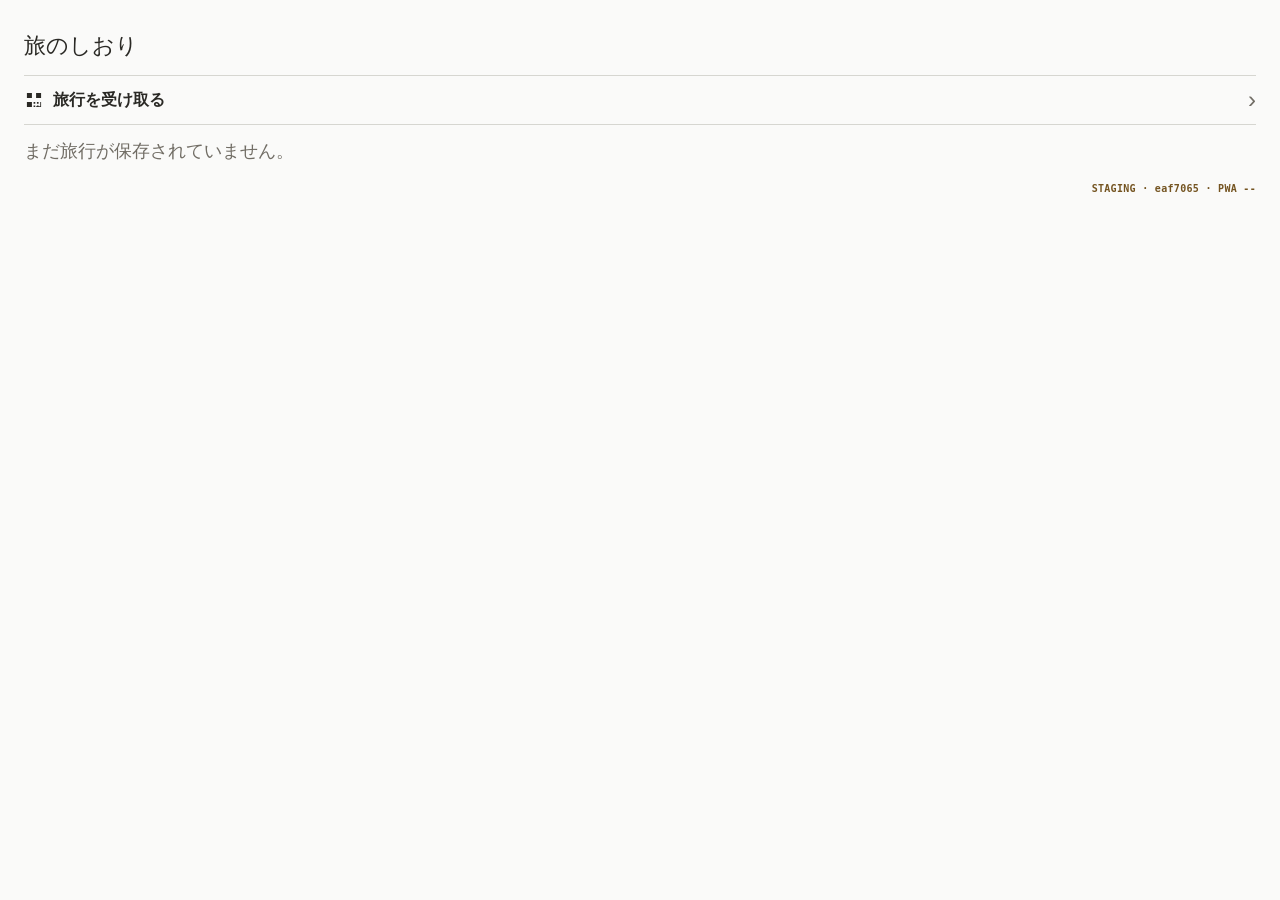
==== index.html @ d2dd32aa "Deploy TOURISTS V1.1 Dock to STAGING" ====
<!DOCTYPE html>
<html lang="ja">
<head>
  <meta charset="UTF-8">
  <meta name="viewport" content="width=device-width, initial-scale=1">
  <meta name="theme-color" content="#2a2925">
  <meta name="apple-mobile-web-app-capable" content="yes">
  <meta name="apple-mobile-web-app-status-bar-style" content="default">
  <meta name="apple-mobile-web-app-title" content="TOURISTS STAGING">
  <link rel="manifest" href="./manifest.webmanifest?pwa=staging-eaf7065">
  <link rel="icon" href="./assets/icon-192.png?pwa=staging-eaf7065" type="image/png">
  <link rel="apple-touch-icon" href="./assets/icon-192.png?pwa=staging-eaf7065">
  <title>TOURISTS STAGING</title>
  <link rel="stylesheet" href="./mobile.css?pwa=staging-eaf7065">
  <script src="./mobile-snapshot-store.js?pwa=staging-eaf7065" defer></script>
  <script src="./mobile-share-request-ticket-store.js?pwa=staging-eaf7065" defer></script>
  <script src="./mobile-share-qr-code.js?pwa=staging-eaf7065" defer></script>
  <script src="./mobile-incoming-snapshot.js?pwa=staging-eaf7065" defer></script>
  <script src="./assets/jsqr-1.4.0.js?pwa=staging-eaf7065" defer></script>
  <script src="./tourists-public-config.js?pwa=staging-eaf7065" defer></script>
  <script src="./mobile-dock-v11.js?pwa=staging-eaf7065" defer></script>
  <script src="./mobile.js?pwa=staging-eaf7065" defer></script>
</head>
<body>
  <main class="mobile-home-card">
    <section id="mobile-cover" class="mobile-cover" aria-labelledby="mobile-cover-title" hidden>
      <button type="button" id="mobile-cover-saved-trips-show" class="mobile-cover-brand" aria-label="保存した旅行一覧を開く">旅のしおり</button>
      <div class="mobile-cover-content">
        <h1 id="mobile-cover-title"></h1>
        <p id="mobile-cover-destination" class="mobile-cover-destination" hidden></p>
        <p id="mobile-cover-dates" class="mobile-cover-dates"></p>
        <p id="mobile-cover-saved-at" class="mobile-cover-saved-at" hidden></p>
      </div>
      <nav id="mobile-cover-dock" class="mobile-cover-dock" aria-label="旅行のアプリ・書類"></nav>
      <div id="mobile-dock-dialog" class="mobile-dock-dialog" hidden>
        <section class="mobile-dock-panel" role="dialog" aria-modal="true" aria-labelledby="mobile-dock-dialog-title">
          <h2 id="mobile-dock-dialog-title"></h2>
          <div id="mobile-dock-dialog-content"></div>
          <button type="button" id="mobile-dock-dialog-close" class="mobile-dock-close">閉じる</button>
        </section>
      </div>
      <div class="mobile-cover-footer" aria-hidden="true">
        <img class="mobile-cover-ornament" src="./assets/mobile-clover.svg?pwa=staging-eaf7065" alt="">
        <p class="mobile-cover-swipe"><span>↑</span> 上へスワイプして旅をはじめる</p>
      </div>
    </section>
    <section id="mobile-trip-content">
      <p class="mobile-home-eyebrow">旅のしおり</p>
      <h1 id="mobile-home-trip-title">旅のしおり</h1>
      <p id="mobile-home-trip-dates" class="mobile-home-dates" hidden></p>
      <p id="mobile-home-message" role="status" aria-live="polite">保存した旅のしおりを読み込んでいます…</p>
      <section id="mobile-itinerary" class="mobile-itinerary" aria-label="旅程" hidden>
        <header class="mobile-itinerary-header">
          <nav class="mobile-itinerary-tabs" aria-label="しおりの画面">
            <button type="button" id="mobile-itinerary-tab-info" class="mobile-itinerary-tab" aria-controls="mobile-itinerary-days">詳細</button>
            <button type="button" id="mobile-itinerary-tab-itinerary" class="mobile-itinerary-tab mobile-itinerary-tab-current" aria-controls="mobile-itinerary-days" aria-current="page">旅程</button>
            <button type="button" id="mobile-itinerary-tab-memo" class="mobile-itinerary-tab" aria-controls="mobile-itinerary-days">メモ</button>
          </nav>
          <nav id="mobile-itinerary-date-nav" class="mobile-itinerary-date-nav" aria-label="日付ナビゲーション"></nav>
        </header>
        <div id="mobile-itinerary-days" class="mobile-itinerary-days"></div>
      </section>
    </section>
    <section id="mobile-saved-trip-list" class="mobile-saved-trip-list" aria-labelledby="mobile-saved-trip-list-heading" hidden>
      <div class="mobile-saved-trip-list-heading">
        <h2 id="mobile-saved-trip-list-heading">旅のしおり</h2>
      </div>
      <div class="mobile-saved-trip-receive">
        <button type="button" id="mobile-saved-trip-receive-show">
          <svg class="mobile-saved-trip-receive-icon" viewBox="0 0 24 24" aria-hidden="true" focusable="false"><path d="M3.5 3.5h6v6h-6zm11 0h6v6h-6zm-11 11h6v6h-6zm8 0h2v2h-2zm4 0h2v2h-2zm-4 4h2v2h-2zm4 0h2v2h-2zm4-4h1v6h-6v-1h5z"/></svg>
          <span class="mobile-saved-trip-receive-label">旅行を受け取る</span>
          <span class="mobile-saved-trip-receive-arrow" aria-hidden="true">›</span>
        </button>
        <section id="mobile-saved-trip-qr-scanner" class="mobile-saved-trip-qr-scanner" aria-labelledby="mobile-saved-trip-qr-scanner-heading" hidden>
          <div class="mobile-saved-trip-qr-scanner-content">
            <h2 id="mobile-saved-trip-qr-scanner-heading">QRコードを読み取る</h2>
            <video id="mobile-saved-trip-qr-scanner-video" autoplay muted playsinline></video>
            <canvas id="mobile-saved-trip-qr-scanner-canvas" hidden></canvas>
            <p id="mobile-saved-trip-qr-scanner-status" role="status" aria-live="polite"></p>
            <button type="button" id="mobile-saved-trip-qr-scanner-close">閉じる</button>
          </div>
        </section>
      </div>
      <p id="mobile-saved-trip-list-status" role="status" aria-live="polite"></p>
      <div id="mobile-saved-trip-list-items"></div>
      <section id="mobile-saved-trip-share" class="mobile-saved-trip-share" aria-labelledby="mobile-saved-trip-share-heading" hidden>
        <div class="mobile-saved-trip-share-content" role="dialog" aria-modal="true">
          <h2 id="mobile-saved-trip-share-heading">旅行を共有</h2>
          <p id="mobile-saved-trip-share-trip" class="mobile-saved-trip-share-trip"></p>
          <p id="mobile-saved-trip-share-status" role="status" aria-live="polite"></p>
          <div id="mobile-saved-trip-share-confirm" class="mobile-saved-trip-share-step">
            <p>この旅行を作成した人のメールアドレスに、確認コードを送信します。</p>
            <button type="button" id="mobile-saved-trip-share-send">確認コードを送信</button>
          </div>
          <div id="mobile-saved-trip-share-verify" class="mobile-saved-trip-share-step" hidden>
            <label for="mobile-saved-trip-share-otp">6桁の確認コード</label>
            <input id="mobile-saved-trip-share-otp" type="text" inputmode="numeric" autocomplete="one-time-code" pattern="[0-9]{6}" maxlength="6">
            <button type="button" id="mobile-saved-trip-share-verify-button">確認してQRを表示</button>
          </div>
          <div id="mobile-saved-trip-share-qr" class="mobile-saved-trip-share-qr" hidden>
            <p>このQRコードは10分間有効です。受け取る端末で読み取ってください。</p>
            <div id="mobile-saved-trip-share-qr-code"></div>
          </div>
          <button type="button" id="mobile-saved-trip-share-close" class="mobile-saved-trip-share-close">閉じる</button>
        </div>
      </section>
      <p id="mobile-staging-build" class="mobile-staging-build" data-staging-build-id="eaf7065" data-staging-pwa-version="v129" aria-label="STAGING build ID">STAGING · eaf7065 · PWA --</p>
    </section>
    <section id="mobile-pwa-diagnostics" class="mobile-pwa-diagnostics" aria-labelledby="mobile-pwa-diagnostics-heading" hidden>
      <button type="button" id="mobile-pwa-diagnostics-show">PWA診断を表示</button>
      <pre id="mobile-pwa-diagnostics-result" hidden aria-live="polite"></pre>
    </section>
  </main>
</body>
</html>
---- mobile.css ----
:root {
  --mobile-paper: #f6f6f4;
  --mobile-paper-deep: #eeeeeb;
  --mobile-body: #fafaf9;
  --mobile-ink: #2a2925;
  --mobile-muted: #716d65;
  --mobile-rule: #d6d6d1;
  --mobile-green: #587d5a;
  --mobile-saturday: #536d86;
  --mobile-sunday: #9a5d5a;
  --mobile-font-serif: "Hiragino Mincho ProN", "Yu Mincho", YuMincho, serif;
  --mobile-font-sans: -apple-system, BlinkMacSystemFont, "Hiragino Sans", "Yu Gothic", YuGothic, sans-serif;
  color: var(--mobile-ink);
  background: var(--mobile-paper);
  font-family: var(--mobile-font-sans);
  line-height: 1.6;
}

* { box-sizing: border-box; }
body { display: grid; min-height: 100vh; margin: 0; padding: 24px 16px; place-items: center; }
.mobile-home-card { width: min(100%, 32rem); padding: 28px 24px; border: 1px solid var(--mobile-rule); border-radius: 0; background: var(--mobile-paper); box-shadow: none; }
body.mobile-cover-active { display: block; height: 100svh; overflow: hidden; padding: 0; overscroll-behavior-y: none; background: var(--mobile-paper); }
body.mobile-itinerary-active { display: block; min-height: 100svh; overflow-y: auto; padding: 0; background: var(--mobile-body); }
body.mobile-itinerary-active.mobile-memo-viewport-fit { overflow-y: hidden; }
body.mobile-itinerary-active .mobile-home-card { width: 100%; max-width: none; min-height: 100svh; margin: 0; padding: 0; border: 0; border-radius: 0; background: transparent; box-shadow: none; }
body.mobile-itinerary-active .mobile-trip-content { min-height: 100svh; padding: 0; background: var(--mobile-body); }
body.mobile-itinerary-active .mobile-home-eyebrow,
body.mobile-itinerary-active #mobile-home-trip-title,
body.mobile-itinerary-active #mobile-home-trip-dates,
body.mobile-itinerary-active #mobile-home-message { display: none; }
body.mobile-cover-active .mobile-home-card { position: relative; width: 100%; min-height: 100svh; padding: 0; border: 0; border-radius: 0; background: transparent; box-shadow: none; }
body.mobile-cover-active .mobile-trip-content { min-height: 100svh; padding: 28px 24px; background: var(--mobile-paper); }
/* A dragged cover reveals the already-rendered itinerary, not the home shell. */
body.mobile-cover-active.mobile-cover-transition-active { background: var(--mobile-body); }
body.mobile-cover-active.mobile-cover-transition-active .mobile-trip-content { padding: 0; background: var(--mobile-body); }
body.mobile-cover-active.mobile-cover-transition-active .mobile-home-eyebrow,
body.mobile-cover-active.mobile-cover-transition-active #mobile-home-trip-title,
body.mobile-cover-active.mobile-cover-transition-active #mobile-home-trip-dates,
body.mobile-cover-active.mobile-cover-transition-active #mobile-home-message { display: none; }
/* Keep the normal first-view body offset while hiding tabs and date navigation during the cover drag. */
body.mobile-cover-active.mobile-cover-transition-active .mobile-itinerary-header { visibility: hidden; }
body.mobile-cover-active.mobile-cover-transition-active .mobile-cover { position: fixed; inset: 0; height: 100svh; }

.mobile-cover { position: relative; display: grid; min-height: 100svh; grid-template-rows: auto 1fr auto; isolation: isolate; overflow: hidden; padding: 34px 28px 28px; color: var(--mobile-ink); -webkit-user-select: none; user-select: none; -webkit-user-drag: none; background: var(--mobile-paper) url('./assets/mobile-cover.png?pwa=staging-eaf7065') center center / cover no-repeat; }
.mobile-cover[hidden] { display: none !important; }
.mobile-cover img { -webkit-user-drag: none; }
body.mobile-cover-active .mobile-cover { position: absolute; z-index: 1; inset: 0; touch-action: pan-x; will-change: transform; }
.mobile-cover::before { position: absolute; z-index: -1; inset: 0; content: ''; background: rgba(246, 246, 244, .88); }
.mobile-cover-brand { justify-self: center; min-height: 40px; margin: -12px 0; border: 0; padding: 12px 8px; color: var(--mobile-muted); background: transparent; font-family: var(--mobile-font-sans); font-size: 11px; font-weight: 600; letter-spacing: .18em; }
.mobile-cover-brand:focus-visible { outline: 3px solid #9ba99b; outline-offset: 2px; }
.mobile-cover-content { align-self: center; width: 100%; max-width: 22rem; margin: 0 auto; padding: 5vh 0 10vh; text-align: center; }
.mobile-cover h1 { margin: 0; color: var(--mobile-ink); font-family: var(--mobile-font-serif); font-size: clamp(34px, 10vw, 46px); font-weight: 500; line-height: 1.32; overflow-wrap: anywhere; text-shadow: none; }
.mobile-cover-destination { margin: .8rem 0 0; color: var(--mobile-muted); font-family: var(--mobile-font-sans); font-size: 12px; font-weight: 600; letter-spacing: .22em; }
.mobile-cover-dates { margin: 1.7rem 0 0; color: var(--mobile-ink); font-family: var(--mobile-font-sans); font-size: 14px; font-variant-numeric: tabular-nums; white-space: nowrap; }
.mobile-cover-saved-at { margin: .55rem 0 0; color: var(--mobile-muted); font-family: var(--mobile-font-sans); font-size: 11px; font-variant-numeric: tabular-nums; }
.mobile-cover-footer { display: grid; justify-items: center; gap: .45rem; align-self: end; }
.mobile-cover-ornament { width: 15px; height: 17px; opacity: .86; }
.mobile-cover-swipe { margin: 0; color: var(--mobile-muted); font-family: var(--mobile-font-sans); font-size: 12px; letter-spacing: .05em; }
.mobile-cover-swipe span { display: inline-block; margin-right: .15rem; color: var(--mobile-green); font-size: 15px; line-height: 1; }

.mobile-home-eyebrow { margin: 0; color: var(--mobile-green); font-size: 14px; font-weight: 700; letter-spacing: .08em; }
h1 { margin: .35rem 0 0; color: var(--mobile-ink); font-size: clamp(24px, 7vw, 32px); line-height: 1.35; overflow-wrap: anywhere; }
.mobile-home-dates { margin: .35rem 0 0; color: var(--mobile-muted); font-size: 15px; }
#mobile-home-message { margin: 1rem 0 0; color: var(--mobile-muted); }
.mobile-saved-trip-list-heading h2 { margin: 0; font-family: var(--mobile-font-serif); font-size: var(--mobile-font-saved-heading); font-weight: 500; }
#mobile-saved-trip-list-status { margin: .75rem 0 0; color: var(--mobile-muted); font-size: var(--mobile-font-base); }
#mobile-saved-trip-list-items { margin-top: .75rem; }
.mobile-saved-trip-list-row { display: grid; grid-template-columns: minmax(0, 1fr) auto; grid-template-areas: 'title title' 'date actions'; column-gap: .5rem; row-gap: 0; align-items: start; border-top: 1px solid var(--mobile-rule); padding: .4rem 0 .3rem; }
.mobile-saved-trip-list-row:last-child { border-bottom: 1px solid var(--mobile-rule); }
.mobile-saved-trip-list-item { position: relative; grid-area: title; min-width: 0; border: 0; padding: 0; color: var(--mobile-ink); background: transparent; font: inherit; font-size: var(--mobile-font-base); text-align: left; }
.mobile-saved-trip-list-item[aria-current="page"] { color: var(--mobile-green); }
.mobile-saved-trip-list-item::after, .mobile-saved-trip-list-date-button::after { position: absolute; inset: -.2rem 0; content: ''; }
.mobile-saved-trip-list-item:focus-visible, .mobile-saved-trip-list-date-button:focus-visible, .mobile-saved-trip-delete:focus-visible { outline: 3px solid #9ba99b; outline-offset: 2px; }
.mobile-saved-trip-list-title { display: -webkit-box; overflow: hidden; max-height: 2.7em; font-weight: 700; line-height: 1.35; overflow-wrap: anywhere; -webkit-box-orient: vertical; -webkit-line-clamp: 2; }
.mobile-saved-trip-list-date-button { position: relative; grid-area: date; display: flex; min-width: 0; min-height: 36px; max-width: 100%; align-items: center; justify-self: start; border: 0; padding: 0; overflow: hidden; color: var(--mobile-muted); background: transparent; font: inherit; font-size: var(--mobile-font-prose); line-height: 1.35; text-align: left; }
.mobile-saved-trip-list-date { display: block; overflow: hidden; text-overflow: ellipsis; white-space: nowrap; }
.mobile-saved-trip-list-actions { grid-area: actions; display: flex; min-height: 36px; align-items: center; justify-self: end; gap: .15rem; }
.mobile-saved-trip-delete { display: flex; width: 36px; min-height: 36px; align-items: center; justify-content: center; border: 0; padding: 0; color: var(--mobile-muted); background: transparent; font: inherit; font-size: 20px; line-height: 1; }
.mobile-saved-trip-delete:hover { color: var(--mobile-ink); }
.mobile-saved-trip-share-button { display: flex; min-height: 36px; align-items: center; border: 0; padding: 0 .35rem; color: var(--mobile-muted); background: transparent; font: inherit; font-size: var(--mobile-font-prose); line-height: 1.35; }
.mobile-saved-trip-share-button:hover { color: var(--mobile-ink); }
.mobile-saved-trip-share-button:focus-visible, .mobile-saved-trip-share-close:focus-visible, #mobile-saved-trip-share-send:focus-visible, #mobile-saved-trip-share-verify-button:focus-visible { outline: 3px solid #9ba99b; outline-offset: 2px; }
.mobile-saved-trip-share { position: fixed; z-index: 6; inset: 0; display: grid; place-items: center; padding: 24px; background: rgba(42, 41, 37, .28); }
.mobile-saved-trip-share[hidden] { display: none; }
.mobile-saved-trip-share-content { width: min(100%, 28rem); max-height: 90svh; overflow-y: auto; padding: 20px; background: var(--mobile-body); }
.mobile-saved-trip-share-content h2 { margin: 0; font-family: var(--mobile-font-sans); font-size: var(--mobile-font-saved-heading); font-weight: 500; }
.mobile-saved-trip-share-trip { margin: .75rem 0 0; font-weight: 700; }
#mobile-saved-trip-share-status { min-height: 1.5em; margin: .75rem 0 0; color: var(--mobile-muted); font-size: var(--mobile-font-prose); }
.mobile-saved-trip-share-step { margin-top: 1rem; }
.mobile-saved-trip-share-step p { margin: 0 0 .75rem; }
.mobile-saved-trip-share-step button { min-height: 40px; border: 0; padding: .5rem .75rem; color: var(--mobile-body); background: var(--mobile-green); font: inherit; font-weight: 600; }
#mobile-saved-trip-share-otp { display: block; width: 100%; box-sizing: border-box; margin: .5rem 0 .75rem; border: 1px solid var(--mobile-rule); padding: .65rem; color: var(--mobile-ink); background: var(--mobile-body); font: inherit; font-size: 20px; letter-spacing: .2em; text-align: center; }
.mobile-saved-trip-share-qr { margin-top: 1rem; }
.mobile-saved-trip-share-qr p { margin: 0 0 .75rem; }
#mobile-saved-trip-share-qr-code { display: grid; place-items: center; width: min(100%, 280px); margin: 0 auto; }
#mobile-saved-trip-share-qr-code svg { display: block; width: 100%; height: auto; }
.mobile-saved-trip-share-close { min-height: 40px; margin-top: 1rem; border: 0; padding: .35rem 0; color: var(--mobile-ink); background: transparent; font: inherit; font-size: var(--mobile-font-prose); font-weight: 600; }
.mobile-saved-trip-receive { margin-top: .75rem; border-top: 1px solid var(--mobile-rule); border-bottom: 1px solid var(--mobile-rule); }
.mobile-saved-trip-receive > button { display: flex; width: 100%; min-width: 0; min-height: 48px; align-items: center; gap: .55rem; border: 0; padding: .45rem 0; color: var(--mobile-ink); background: transparent; font: inherit; font-size: var(--mobile-font-prose); font-weight: 600; text-align: left; }
.mobile-saved-trip-receive-icon { width: 20px; height: 20px; flex: 0 0 auto; fill: currentColor; }
.mobile-saved-trip-receive-label { min-width: 0; flex: 1 1 auto; }
.mobile-saved-trip-receive-arrow { color: var(--mobile-muted); font-size: 24px; font-weight: 400; line-height: 1; }
.mobile-saved-trip-receive > button:focus-visible, .mobile-saved-trip-qr-scanner-close:focus-visible { outline: 3px solid #9ba99b; outline-offset: 2px; }
.mobile-saved-trip-qr-scanner { position: fixed; z-index: 5; inset: 0; display: grid; place-items: center; padding: 24px; background: rgba(42, 41, 37, .28); }
.mobile-saved-trip-qr-scanner[hidden] { display: none; }
.mobile-saved-trip-qr-scanner-content { width: min(100%, 28rem); padding: 20px; background: var(--mobile-body); }
.mobile-saved-trip-qr-scanner-content h2 { margin: 0; font-family: var(--mobile-font-sans); font-size: var(--mobile-font-saved-heading); font-weight: 500; }
#mobile-saved-trip-qr-scanner-video { display: block; width: 100%; max-height: 60svh; margin-top: 1rem; background: #111; object-fit: cover; }
#mobile-saved-trip-qr-scanner-status { min-height: 1.5em; margin: .75rem 0 0; color: var(--mobile-muted); font-size: var(--mobile-font-prose); white-space: pre-wrap; overflow-wrap: anywhere; }
.mobile-saved-trip-qr-scanner-close { min-height: 40px; margin-top: .75rem; border: 0; padding: .35rem 0; color: var(--mobile-ink); background: transparent; font: inherit; font-size: var(--mobile-font-prose); font-weight: 600; }
body.mobile-saved-trip-list-active { display: block; height: 100svh; overflow: hidden; padding: 0; background: var(--mobile-body); }
body.mobile-saved-trip-list-active .mobile-home-card { width: 100%; max-width: none; min-height: 100svh; margin: 0; padding: 0; border: 0; background: transparent; }
body.mobile-saved-trip-list-active .mobile-saved-trip-list { position: fixed; z-index: 1; inset: 0; display: block; overflow-y: auto; padding: 28px 24px; background: var(--mobile-body); opacity: 1; transition: opacity 600ms ease; }
body.mobile-saved-trip-list-active .mobile-cover { position: fixed; z-index: 2; inset: 0; opacity: 1; transition: opacity 600ms ease; }
body.mobile-saved-trip-list-active .mobile-cover.mobile-cover-crossfade-out { opacity: 0; pointer-events: none; }
body.mobile-saved-trip-list-active .mobile-cover.mobile-cover-crossfade-in { opacity: 0; pointer-events: none; }
body.mobile-saved-trip-list-active .mobile-cover.mobile-cover-crossfade-in.mobile-cover-crossfade-visible { opacity: 1; }
body.mobile-saved-trip-list-active .mobile-saved-trip-list.mobile-saved-trip-list-crossfade-in { opacity: 0; }
body.mobile-saved-trip-list-active .mobile-saved-trip-list.mobile-saved-trip-list-crossfade-in.mobile-saved-trip-list-crossfade-visible { opacity: 1; }
body.mobile-saved-trip-list-active .mobile-saved-trip-list.mobile-saved-trip-list-crossfade-out { opacity: 0; pointer-events: none; }

#mobile-trip-content, .mobile-saved-trip-list {
  --mobile-font-base: 18px;
  --mobile-font-tab: 16px;
  --mobile-font-date: 15px;
  --mobile-font-date-selected: 17px;
  --mobile-font-primary: 17px;
  --mobile-font-secondary: 15px;
  --mobile-font-prose: 16px;
  --mobile-font-heading: 21px;
  --mobile-font-candidate-heading: 20px;
  --mobile-font-detail-heading: 23px;
  --mobile-font-saved-heading: 22px;
}
#mobile-trip-content[data-mobile-font-size="small"], .mobile-saved-trip-list[data-mobile-font-size="small"] {
  --mobile-font-base: 16px;
  --mobile-font-tab: 14px;
  --mobile-font-date: 13px;
  --mobile-font-date-selected: 15px;
  --mobile-font-primary: 15px;
  --mobile-font-secondary: 13px;
  --mobile-font-prose: 14px;
  --mobile-font-heading: 19px;
  --mobile-font-candidate-heading: 18px;
  --mobile-font-detail-heading: 21px;
  --mobile-font-saved-heading: 20px;
}
#mobile-trip-content[data-mobile-font-size="large"], .mobile-saved-trip-list[data-mobile-font-size="large"] {
  --mobile-font-base: 20px;
  --mobile-font-tab: 18px;
  --mobile-font-date: 17px;
  --mobile-font-date-selected: 19px;
  --mobile-font-primary: 19px;
  --mobile-font-secondary: 17px;
  --mobile-font-prose: 18px;
  --mobile-font-heading: 24px;
  --mobile-font-candidate-heading: 23px;
  --mobile-font-detail-heading: 26px;
  --mobile-font-saved-heading: 25px;
}

/* Empty and short days need a real hit-test surface through the current Safari viewport. */
body.mobile-itinerary-active .mobile-itinerary:not([aria-label="旅行メモ"]) { min-height: 100vh; min-height: 100dvh; }
.mobile-itinerary { margin: 0; padding: 0; border: 0; }
.mobile-tab-swipe-overlay, .mobile-day-swipe-overlay { position: fixed; z-index: 4; inset: 0; overflow: hidden; pointer-events: none; background: var(--mobile-body); }
.mobile-tab-swipe-pane, .mobile-day-swipe-pane { position: absolute; inset: 0; overflow-y: auto; overscroll-behavior: contain; background: var(--mobile-body); will-change: transform; }
.mobile-itinerary-header { position: sticky; z-index: 2; top: 0; padding: 12px 16px 12px; border-bottom: 0; background: var(--mobile-paper); }
.mobile-itinerary-tabs { display: grid; grid-template-columns: repeat(3, minmax(0, 1fr)); align-items: center; color: var(--mobile-muted); font-size: var(--mobile-font-tab); letter-spacing: .02em; text-align: center; }
.mobile-itinerary-tab { position: relative; min-height: 32px; border: 0; padding: .25rem 0; color: inherit; background: transparent; font: inherit; text-align: center; }
.mobile-itinerary-tab:not(:last-child)::after { position: absolute; right: 0; color: var(--mobile-rule); content: '｜'; }
.mobile-itinerary-tab-current { color: var(--mobile-ink); font-weight: 700; }
.mobile-itinerary-tab-current::before { position: absolute; right: 27%; bottom: 1px; left: 27%; height: 1px; content: ''; background: currentColor; }
.mobile-itinerary-date-nav { display: grid; grid-template-columns: 1.9rem repeat(3, minmax(5rem, 1fr)) 1.9rem; align-items: center; gap: .05rem; margin: 4px -4px -8px; overflow-x: auto; padding: 0 4px 4px; scrollbar-width: none; }
.mobile-itinerary-date-nav::-webkit-scrollbar { display: none; }
.mobile-itinerary-window-slot, .mobile-itinerary-date-slot { display: flex; min-width: 0; min-height: 38px; align-items: center; justify-content: center; }
.mobile-itinerary-date-button { width: 100%; min-width: 0; min-height: 38px; border: 0; border-bottom: 1px solid transparent; padding: .35rem .1rem; overflow: hidden; color: var(--mobile-muted); background: transparent; font: inherit; font-size: var(--mobile-font-date); font-weight: 600; text-overflow: ellipsis; white-space: nowrap; }
.mobile-itinerary-date-button-saturday { color: var(--mobile-saturday); }
.mobile-itinerary-date-button-sunday { color: var(--mobile-sunday); }
.mobile-itinerary-date-button[aria-current="date"] { border-bottom-color: transparent; font-size: var(--mobile-font-date-selected); font-weight: 750; }
.mobile-itinerary-window-button { width: 100%; min-height: 38px; border: 0; padding: .35rem 0; color: var(--mobile-ink); background: transparent; font: inherit; font-size: 17px; font-weight: 600; line-height: 1; }
.mobile-itinerary-window-button:hover { color: var(--mobile-green); }
.mobile-itinerary-clover { display: block; width: 14px; height: 16px; opacity: .86; }
.mobile-itinerary-date-button:focus-visible, .mobile-itinerary-window-button:focus-visible, .mobile-itinerary-url-link:focus-visible { outline: 3px solid #9ba99b; outline-offset: 2px; }
.mobile-itinerary-tab:focus-visible { outline: 3px solid #9ba99b; outline-offset: 2px; }
.mobile-itinerary-days { padding: 8px 16px 34px; }
.mobile-itinerary[aria-label="旅行メモ"] { display: flex; min-height: 100svh; flex-direction: column; }
.mobile-itinerary[aria-label="旅行メモ"] .mobile-itinerary-days { display: flex; flex: 1; flex-direction: column; }
.mobile-itinerary-day { scroll-margin-top: 88px; padding: 18px 0 10px; }
.mobile-itinerary-day > h2 { margin: 0; color: var(--mobile-ink); font-family: var(--mobile-font-serif); font-size: var(--mobile-font-heading); font-weight: 500; line-height: 1.45; letter-spacing: .02em; }
.mobile-memo-list, .mobile-memo-detail { padding: 18px 0 10px; }
.mobile-itinerary[aria-label="旅行メモ"] .mobile-itinerary-days.mobile-memo-list-background {
  background:
    linear-gradient(rgba(246, 246, 244, .88), rgba(246, 246, 244, .88)),
    url('./assets/mobile-memo-list-background.png?pwa=staging-eaf7065') center top / cover no-repeat;
}
.mobile-itinerary[aria-label="旅行メモ"] .mobile-memo-list { display: flex; flex: 1; flex-direction: column; }
.mobile-memo-heading { margin: 0; color: var(--mobile-ink); font-family: var(--mobile-font-serif); font-size: var(--mobile-font-heading); font-weight: 500; line-height: 1.45; letter-spacing: .02em; }
.mobile-memo-pages { margin: .8rem 0 0; padding: 0; list-style: none; }
.mobile-memo-page { display: inline-flex; width: 100%; min-height: 40px; align-items: center; gap: .5em; border: 0; padding: .6rem 0; color: var(--mobile-ink); background: transparent; font: inherit; text-align: left; }
.mobile-memo-page-title { min-width: 0; color: var(--mobile-ink); font-size: var(--mobile-font-primary); font-weight: 700; line-height: 1.5; overflow-wrap: anywhere; }
.mobile-memo-page-marker { flex: 0 0 auto; color: var(--mobile-muted); font-size: var(--mobile-font-primary); font-weight: 500; line-height: 1.5; }
.mobile-memo-page:focus-visible, .mobile-memo-back:focus-visible { outline: 3px solid #9ba99b; outline-offset: 2px; }
.mobile-memo-empty { margin: .7rem 0 0; color: var(--mobile-muted); font-size: var(--mobile-font-prose); line-height: 1.5; }
.mobile-memo-back { min-height: 40px; border: 0; padding: .35rem 0; color: var(--mobile-muted); background: transparent; font: inherit; font-size: var(--mobile-font-prose); font-weight: 600; text-align: left; }
.mobile-memo-detail-title { margin: .5rem 0 0; color: var(--mobile-ink); font-family: var(--mobile-font-serif); font-size: var(--mobile-font-detail-heading); font-weight: 500; line-height: 1.45; letter-spacing: .02em; overflow-wrap: anywhere; }
.mobile-memo-body { margin: 1rem 0 0; color: var(--mobile-ink); font-size: var(--mobile-font-prose); line-height: 1.7; overflow-wrap: anywhere; white-space: pre-wrap; }
.mobile-memo-body a { color: #2d6f9e; }
.mobile-memo-url-only { display: block; width: 100%; min-width: 0; overflow: hidden; text-overflow: ellipsis; white-space: nowrap; }
.mobile-memo-url-only a { display: block; overflow: hidden; text-overflow: ellipsis; white-space: nowrap; }
.mobile-itinerary-day-summary { margin: .35rem 0 .85rem; color: var(--mobile-muted); font-size: var(--mobile-font-secondary); line-height: 1.45; overflow-wrap: anywhere; }
.mobile-itinerary-day-holiday { margin: .35rem 0; color: var(--mobile-sunday); font-size: var(--mobile-font-secondary); font-weight: 650; line-height: 1.45; }
.mobile-itinerary-card { margin: 0; padding: .8rem 0; border: 0; color: var(--mobile-ink); }
.mobile-itinerary-card-transport { background: var(--mobile-paper); background-clip: content-box; }
.mobile-itinerary-card { --mobile-itinerary-time-column: 4.9rem; }
.mobile-itinerary-stay-line, .mobile-itinerary-movement-line { display: grid; grid-template-columns: var(--mobile-itinerary-time-column) minmax(0, 1fr); gap: .05rem; align-items: baseline; }
.mobile-itinerary-card-time { margin: 0; color: var(--mobile-muted); font-size: var(--mobile-font-primary); font-variant-numeric: tabular-nums; font-weight: 500; line-height: 1.5; white-space: nowrap; }
.mobile-itinerary-time-suffix { font-size: .75em; }
.mobile-itinerary-card-content { min-width: 0; font-size: var(--mobile-font-primary); line-height: 1.5; }
.mobile-itinerary-card-title { min-width: 0; margin: 0; color: var(--mobile-ink); font-size: var(--mobile-font-primary); font-weight: 700; line-height: 1.5; overflow-wrap: anywhere; }
.mobile-itinerary-movement-second-line { display: flex; min-height: 1.35rem; margin: .1rem 0 0 calc(var(--mobile-itinerary-time-column) + .05rem); gap: .5rem; align-items: baseline; color: var(--mobile-muted); font-size: var(--mobile-font-secondary); }
.mobile-itinerary-card-transport-mode, .mobile-itinerary-card-arrival { margin: 0; }
.mobile-itinerary-card-arrival { font-variant-numeric: tabular-nums; white-space: nowrap; }
.mobile-itinerary-links { display: inline-flex; height: 1.5em; align-items: center; margin-inline-start: .35rem; gap: .125rem; vertical-align: text-bottom; white-space: nowrap; }

/* The itinerary group shares the title baseline without a per-icon offset. */
.mobile-itinerary-card-title > .mobile-itinerary-links { height: auto; align-items: baseline; line-height: inherit; vertical-align: baseline; }
.mobile-itinerary-card-title > .mobile-itinerary-links .mobile-itinerary-url-link-maps svg { transform: none; }
.mobile-itinerary-url-link { position: relative; display: inline-flex; width: 28px; min-width: 28px; height: 1.5em; min-height: 1.5em; align-items: center; justify-content: center; padding: 0; color: #2d6f9e; line-height: 1; text-decoration: none; }
.mobile-itinerary-url-link::before { position: absolute; top: 50%; left: 50%; width: 30px; height: 40px; content: ''; transform: translate(-50%, -50%); }
.mobile-itinerary-url-link-maps { color: #126c80; }
.mobile-itinerary-url-link:hover { opacity: .76; }
.mobile-itinerary-url-link svg { display: block; width: 16px; height: 16px; fill: none; stroke: currentColor; stroke-linecap: round; stroke-linejoin: round; stroke-width: 1.8; }
.mobile-itinerary-url-link-maps svg { fill: currentColor; stroke: none; transform: translateY(-.5px); }
.mobile-info-day { padding-top: 18px; }
.mobile-info-card { margin: 0; padding: .9rem 0; border-bottom: 1px solid #d8d4ca; color: var(--mobile-ink); }
.mobile-info-card-formal { border-bottom: 0; }
.mobile-info-card-candidate { border-bottom: 0; }
.mobile-info-card-time-range { margin: 0 0 .22rem; color: var(--mobile-muted); font-size: var(--mobile-font-primary); font-variant-numeric: tabular-nums; font-weight: 500; line-height: 1.5; }
.mobile-info-card-heading { min-width: 0; }
.mobile-info-card-formal > .mobile-info-card-heading { align-items: flex-start; font-size: var(--mobile-font-primary); line-height: 1.5; }
.mobile-info-card-title { margin: 0; color: var(--mobile-ink); font-size: var(--mobile-font-primary); font-weight: 700; line-height: 1.5; overflow-wrap: anywhere; }
.mobile-info-card-transport-mode { margin: .24rem 0 0; color: var(--mobile-muted); font-size: var(--mobile-font-secondary); line-height: 1.5; }
.mobile-info-card-information { margin: .4rem 0 0; color: var(--mobile-ink); font-size: var(--mobile-font-prose); line-height: 1.7; overflow-wrap: anywhere; white-space: pre-wrap; }
.mobile-info-card-formal.mobile-info-card-transport { background: var(--mobile-paper); background-clip: content-box; }
.mobile-itinerary-options, .mobile-info-options { margin: -.05rem 0 .4rem 1rem; padding-left: .75rem; }
.mobile-itinerary-options .mobile-itinerary-card, .mobile-info-options .mobile-info-card { position: relative; padding: .6rem 0; border-bottom: 0; }
.mobile-info-options .mobile-info-card::before { position: absolute; top: .6rem; bottom: .6rem; left: calc(-.75rem - 1px); width: 1px; background: var(--mobile-rule); content: ''; }
.mobile-itinerary-options .mobile-itinerary-card::before { position: absolute; top: .6rem; bottom: .6rem; left: calc(var(--mobile-itinerary-time-column) + .05rem - .75rem); width: 1px; background: var(--mobile-rule); content: ''; }
.mobile-info-candidate-separator { margin: .9rem 0 .4rem; color: var(--mobile-muted); text-align: center; letter-spacing: .18em; }
.mobile-itinerary-day:not(.mobile-info-day) > .mobile-info-candidate-separator { margin-top: 2.7rem; margin-bottom: 1.4rem; }
.mobile-info-day > .mobile-info-candidate-separator { margin-top: 2.7rem; margin-bottom: 1.4rem; }
.mobile-info-candidate-heading { margin: 0; color: var(--mobile-ink); font-family: var(--mobile-font-serif); font-size: var(--mobile-font-candidate-heading); font-weight: 500; line-height: 1.45; }

.mobile-font-size-settings { display: flex; align-items: center; gap: .8rem; margin: 2.5rem 0 .5rem; border-top: 1px solid var(--mobile-rule); padding-top: 1rem; color: var(--mobile-muted); font-size: var(--mobile-font-prose); }
.mobile-itinerary[aria-label="旅行メモ"] .mobile-font-size-settings { margin-top: auto; }
.mobile-font-size-label { white-space: nowrap; }
.mobile-font-size-options { display: inline-flex; align-items: center; gap: .2rem; }
.mobile-font-size-option { min-width: 40px; min-height: 40px; border: 0; padding: .35rem; color: var(--mobile-muted); background: transparent; font: inherit; font-weight: 500; }
.mobile-font-size-option-current { color: var(--mobile-ink); font-weight: 700; text-decoration: underline; text-decoration-thickness: 1px; text-underline-offset: .22em; }
.mobile-font-size-option:focus-visible { outline: 3px solid #9ba99b; outline-offset: 2px; }

.mobile-pwa-diagnostics { margin-top: 1rem; }
.mobile-pwa-diagnostics > button { width: 100%; }
#mobile-pwa-diagnostics-result { margin: .65rem 0 0; padding: .75rem; overflow-wrap: anywhere; white-space: pre-wrap; border-radius: 0; background: var(--mobile-paper-deep); color: var(--mobile-ink); font: 13px/1.5 ui-monospace, SFMono-Regular, Menlo, monospace; }


/* V1.1 Dock: separate per-device launcher on the cover only. */
.mobile-cover-content { position:absolute; top:36%; left:24px; right:24px; transform:translateY(-50%); padding:0; }
.mobile-cover-dock { position:absolute; top:66.666%; left:0; right:0; display:flex; gap:4px; align-items:start; transform:translateY(-50%); overflow-x:auto; overscroll-behavior-x:contain; scroll-snap-type:x proximity; padding:6px 0 12px; -webkit-overflow-scrolling:touch; z-index:2; }
.mobile-cover-dock:not(.mobile-dock-scroll) { justify-content:center; }
/* Five or more total items: show a partial next icon without changing the native scrollbar. */
.mobile-cover-dock.mobile-dock-scroll .mobile-dock-item { width:calc((100% - 12px)/4.35); flex:0 0 calc((100% - 12px)/4.35); }

.mobile-dock-item { width:calc((100% - 12px)/4); flex:0 0 calc((100% - 12px)/4); border:0; background:transparent; padding:0; display:grid; justify-items:center; gap:6px; color:var(--mobile-ink); scroll-snap-align:start; font-family:var(--mobile-font-sans); min-width:0; }
.mobile-dock-icon { width:min(68px, calc(100% - 4px)); aspect-ratio:1; border-radius:19px; object-fit:cover; }
.mobile-dock-icon-fallback { border:1px solid var(--mobile-rule); background:rgba(255,255,255,.6); display:grid; place-items:center; font-size:28px; color:var(--mobile-green); }
.mobile-dock-label { display:block; width:100%; text-align:center; overflow:hidden; text-overflow:ellipsis; white-space:nowrap; font-size:11px; }
.mobile-dock-dialog[hidden] { display:none !important; }
.mobile-dock-dialog { position:fixed; z-index:20; inset:0; display:flex; align-items:end; background:rgba(0,0,0,.38); }
.mobile-dock-panel { width:100%; max-height:85svh; overflow-y:auto; padding:20px 20px 32px; border-radius:20px 20px 0 0; background:var(--mobile-paper); -webkit-user-select:text; user-select:text; }
.mobile-dock-panel h2 { font:500 21px/1.5 var(--mobile-font-serif); margin:0 0 16px; }
.mobile-dock-panel label { display:block; font-size:13px; margin:12px 0; }
.mobile-dock-input { display:block; width:100%; border:1px solid var(--mobile-rule); border-radius:8px; padding:12px; font-size:16px; background:white; margin-top:6px; }
.mobile-dock-actions { display:flex; flex-wrap:wrap; gap:10px; margin:12px 0; }
.mobile-dock-actions button, .mobile-dock-close { flex:1; min-width:0; border:1px solid var(--mobile-rule); border-radius:9px; background:white; padding:12px 9px; color:var(--mobile-ink); font-size:14px; }
.mobile-dock-actions button.mobile-dock-primary { background:var(--mobile-green); color:white; }
.mobile-dock-close { width:100%; background:transparent; margin-top:8px; }
.mobile-dock-message { font-size:12px; color:var(--mobile-muted); }

.mobile-staging-build { margin: 1rem 0 0; color: #745421; font: 700 10px/1.4 ui-monospace, SFMono-Regular, Menlo, monospace; letter-spacing: .03em; text-align: right; }
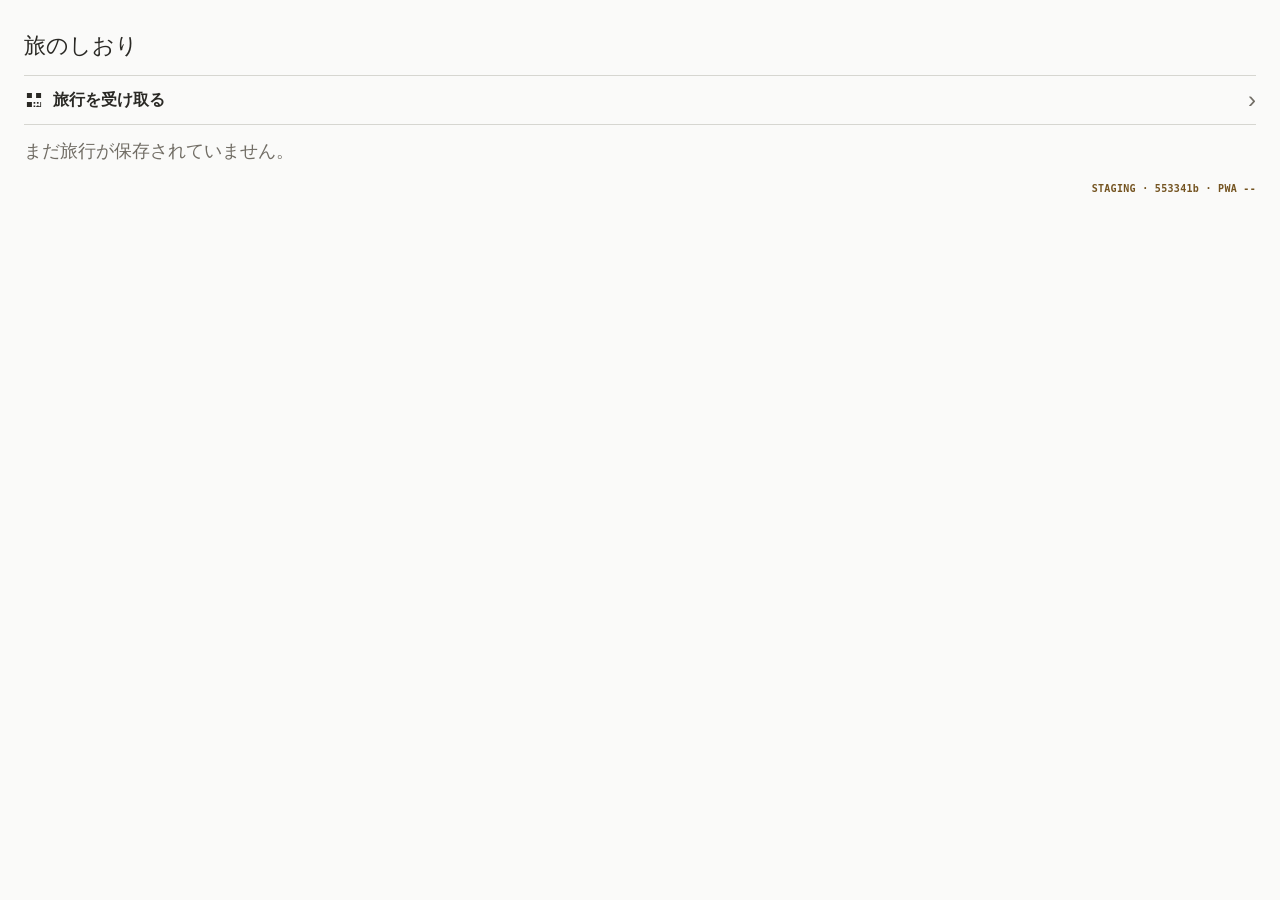
==== commit 59d0ca8f: "Deploy TOURISTS V1.1 Dock to STAGING" ====
--- a/index.html
+++ b/index.html
@@ -7,19 +7,19 @@
   <meta name="apple-mobile-web-app-capable" content="yes">
   <meta name="apple-mobile-web-app-status-bar-style" content="default">
   <meta name="apple-mobile-web-app-title" content="TOURISTS STAGING">
-  <link rel="manifest" href="./manifest.webmanifest?pwa=staging-eaf7065">
-  <link rel="icon" href="./assets/icon-192.png?pwa=staging-eaf7065" type="image/png">
-  <link rel="apple-touch-icon" href="./assets/icon-192.png?pwa=staging-eaf7065">
+  <link rel="manifest" href="./manifest.webmanifest?pwa=staging-553341b">
+  <link rel="icon" href="./assets/icon-192.png?pwa=staging-553341b" type="image/png">
+  <link rel="apple-touch-icon" href="./assets/icon-192.png?pwa=staging-553341b">
   <title>TOURISTS STAGING</title>
-  <link rel="stylesheet" href="./mobile.css?pwa=staging-eaf7065">
-  <script src="./mobile-snapshot-store.js?pwa=staging-eaf7065" defer></script>
-  <script src="./mobile-share-request-ticket-store.js?pwa=staging-eaf7065" defer></script>
-  <script src="./mobile-share-qr-code.js?pwa=staging-eaf7065" defer></script>
-  <script src="./mobile-incoming-snapshot.js?pwa=staging-eaf7065" defer></script>
-  <script src="./assets/jsqr-1.4.0.js?pwa=staging-eaf7065" defer></script>
-  <script src="./tourists-public-config.js?pwa=staging-eaf7065" defer></script>
-  <script src="./mobile-dock-v11.js?pwa=staging-eaf7065" defer></script>
-  <script src="./mobile.js?pwa=staging-eaf7065" defer></script>
+  <link rel="stylesheet" href="./mobile.css?pwa=staging-553341b">
+  <script src="./mobile-snapshot-store.js?pwa=staging-553341b" defer></script>
+  <script src="./mobile-share-request-ticket-store.js?pwa=staging-553341b" defer></script>
+  <script src="./mobile-share-qr-code.js?pwa=staging-553341b" defer></script>
+  <script src="./mobile-incoming-snapshot.js?pwa=staging-553341b" defer></script>
+  <script src="./assets/jsqr-1.4.0.js?pwa=staging-553341b" defer></script>
+  <script src="./tourists-public-config.js?pwa=staging-553341b" defer></script>
+  <script src="./mobile-dock-v11.js?pwa=staging-553341b" defer></script>
+  <script src="./mobile.js?pwa=staging-553341b" defer></script>
 </head>
 <body>
   <main class="mobile-home-card">
@@ -40,7 +40,7 @@
         </section>
       </div>
       <div class="mobile-cover-footer" aria-hidden="true">
-        <img class="mobile-cover-ornament" src="./assets/mobile-clover.svg?pwa=staging-eaf7065" alt="">
+        <img class="mobile-cover-ornament" src="./assets/mobile-clover.svg?pwa=staging-553341b" alt="">
         <p class="mobile-cover-swipe"><span>↑</span> 上へスワイプして旅をはじめる</p>
       </div>
     </section>
@@ -104,7 +104,7 @@
           <button type="button" id="mobile-saved-trip-share-close" class="mobile-saved-trip-share-close">閉じる</button>
         </div>
       </section>
-      <p id="mobile-staging-build" class="mobile-staging-build" data-staging-build-id="eaf7065" data-staging-pwa-version="v129" aria-label="STAGING build ID">STAGING · eaf7065 · PWA --</p>
+      <p id="mobile-staging-build" class="mobile-staging-build" data-staging-build-id="553341b" data-staging-pwa-version="v129" aria-label="STAGING build ID">STAGING · 553341b · PWA --</p>
     </section>
     <section id="mobile-pwa-diagnostics" class="mobile-pwa-diagnostics" aria-labelledby="mobile-pwa-diagnostics-heading" hidden>
       <button type="button" id="mobile-pwa-diagnostics-show">PWA診断を表示</button>
--- a/mobile.css
+++ b/mobile.css
@@ -41,7 +41,7 @@
 body.mobile-cover-active.mobile-cover-transition-active .mobile-itinerary-header { visibility: hidden; }
 body.mobile-cover-active.mobile-cover-transition-active .mobile-cover { position: fixed; inset: 0; height: 100svh; }
 
-.mobile-cover { position: relative; display: grid; min-height: 100svh; grid-template-rows: auto 1fr auto; isolation: isolate; overflow: hidden; padding: 34px 28px 28px; color: var(--mobile-ink); -webkit-user-select: none; user-select: none; -webkit-user-drag: none; background: var(--mobile-paper) url('./assets/mobile-cover.png?pwa=staging-eaf7065') center center / cover no-repeat; }
+.mobile-cover { position: relative; display: grid; min-height: 100svh; grid-template-rows: auto 1fr auto; isolation: isolate; overflow: hidden; padding: 34px 28px 28px; color: var(--mobile-ink); -webkit-user-select: none; user-select: none; -webkit-user-drag: none; background: var(--mobile-paper) url('./assets/mobile-cover.png?pwa=staging-553341b') center center / cover no-repeat; }
 .mobile-cover[hidden] { display: none !important; }
 .mobile-cover img { -webkit-user-drag: none; }
 body.mobile-cover-active .mobile-cover { position: absolute; z-index: 1; inset: 0; touch-action: pan-x; will-change: transform; }
@@ -191,7 +191,7 @@
 .mobile-itinerary[aria-label="旅行メモ"] .mobile-itinerary-days.mobile-memo-list-background {
   background:
     linear-gradient(rgba(246, 246, 244, .88), rgba(246, 246, 244, .88)),
-    url('./assets/mobile-memo-list-background.png?pwa=staging-eaf7065') center top / cover no-repeat;
+    url('./assets/mobile-memo-list-background.png?pwa=staging-553341b') center top / cover no-repeat;
 }
 .mobile-itinerary[aria-label="旅行メモ"] .mobile-memo-list { display: flex; flex: 1; flex-direction: column; }
 .mobile-memo-heading { margin: 0; color: var(--mobile-ink); font-family: var(--mobile-font-serif); font-size: var(--mobile-font-heading); font-weight: 500; line-height: 1.45; letter-spacing: .02em; }
@@ -284,6 +284,10 @@
 .mobile-dock-actions { display:flex; flex-wrap:wrap; gap:10px; margin:12px 0; }
 .mobile-dock-actions button, .mobile-dock-close { flex:1; min-width:0; border:1px solid var(--mobile-rule); border-radius:9px; background:white; padding:12px 9px; color:var(--mobile-ink); font-size:14px; }
 .mobile-dock-actions button.mobile-dock-primary { background:var(--mobile-green); color:white; }
+.mobile-dock-actions button.mobile-dock-library-add { display:flex; align-items:center; justify-content:space-between; gap:8px; text-align:left; }
+.mobile-dock-library-name { flex:1; min-width:0; overflow:hidden; text-overflow:ellipsis; white-space:nowrap; }
+.mobile-dock-library-plus { flex:none; font-size:17px; line-height:1; color:var(--mobile-muted); }
+.mobile-dock-actions button.mobile-dock-delete-app { flex:0 0 44px; width:44px; min-width:44px; padding:0; display:flex; align-items:center; justify-content:center; }
 .mobile-dock-close { width:100%; background:transparent; margin-top:8px; }
 .mobile-dock-message { font-size:12px; color:var(--mobile-muted); }
 
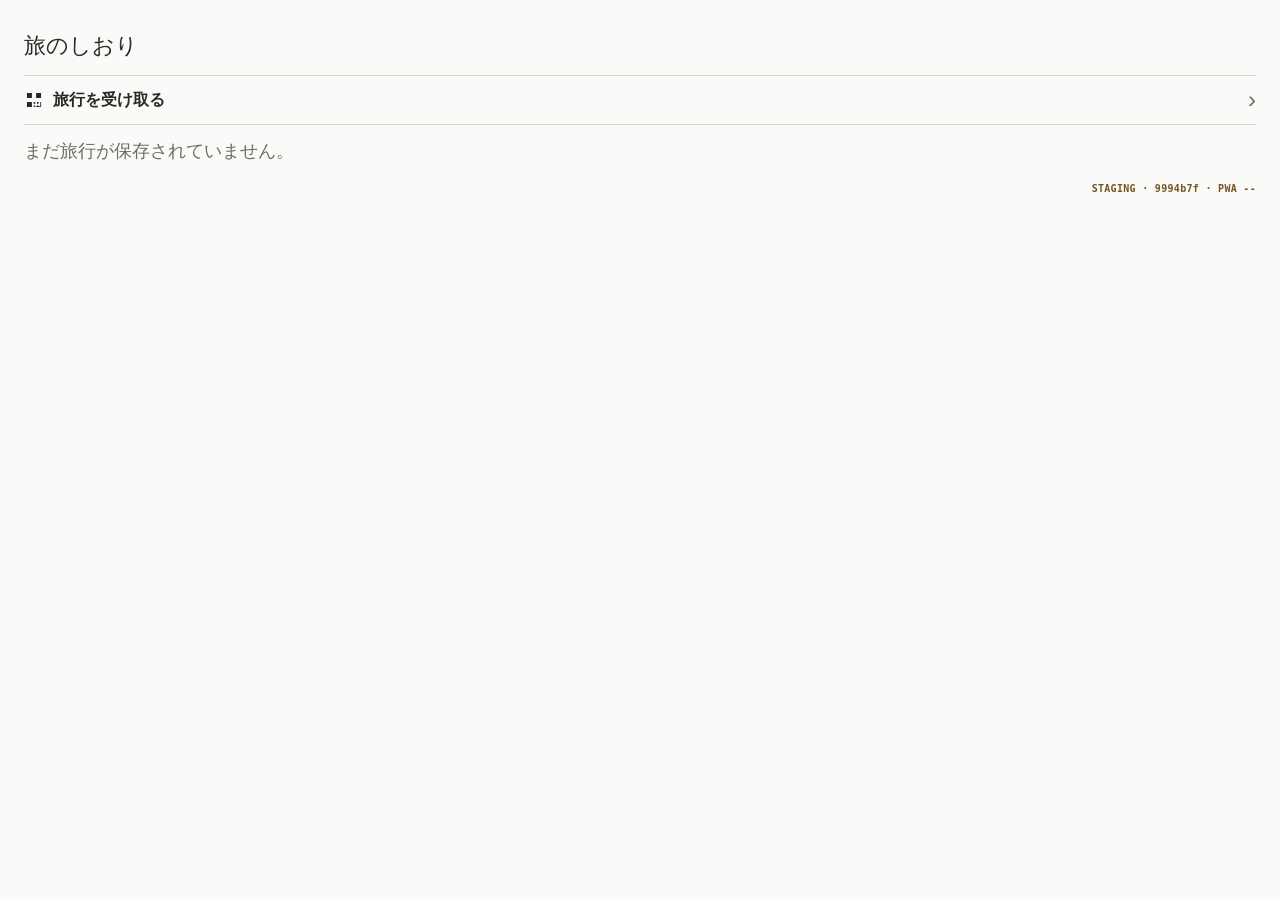
==== commit 3938eb62: "Deploy TOURISTS V1.1 Dock to STAGING" ====
--- a/index.html
+++ b/index.html
@@ -7,19 +7,19 @@
   <meta name="apple-mobile-web-app-capable" content="yes">
   <meta name="apple-mobile-web-app-status-bar-style" content="default">
   <meta name="apple-mobile-web-app-title" content="TOURISTS STAGING">
-  <link rel="manifest" href="./manifest.webmanifest?pwa=staging-553341b">
-  <link rel="icon" href="./assets/icon-192.png?pwa=staging-553341b" type="image/png">
-  <link rel="apple-touch-icon" href="./assets/icon-192.png?pwa=staging-553341b">
+  <link rel="manifest" href="./manifest.webmanifest?pwa=staging-9994b7f">
+  <link rel="icon" href="./assets/icon-192.png?pwa=staging-9994b7f" type="image/png">
+  <link rel="apple-touch-icon" href="./assets/icon-192.png?pwa=staging-9994b7f">
   <title>TOURISTS STAGING</title>
-  <link rel="stylesheet" href="./mobile.css?pwa=staging-553341b">
-  <script src="./mobile-snapshot-store.js?pwa=staging-553341b" defer></script>
-  <script src="./mobile-share-request-ticket-store.js?pwa=staging-553341b" defer></script>
-  <script src="./mobile-share-qr-code.js?pwa=staging-553341b" defer></script>
-  <script src="./mobile-incoming-snapshot.js?pwa=staging-553341b" defer></script>
-  <script src="./assets/jsqr-1.4.0.js?pwa=staging-553341b" defer></script>
-  <script src="./tourists-public-config.js?pwa=staging-553341b" defer></script>
-  <script src="./mobile-dock-v11.js?pwa=staging-553341b" defer></script>
-  <script src="./mobile.js?pwa=staging-553341b" defer></script>
+  <link rel="stylesheet" href="./mobile.css?pwa=staging-9994b7f">
+  <script src="./mobile-snapshot-store.js?pwa=staging-9994b7f" defer></script>
+  <script src="./mobile-share-request-ticket-store.js?pwa=staging-9994b7f" defer></script>
+  <script src="./mobile-share-qr-code.js?pwa=staging-9994b7f" defer></script>
+  <script src="./mobile-incoming-snapshot.js?pwa=staging-9994b7f" defer></script>
+  <script src="./assets/jsqr-1.4.0.js?pwa=staging-9994b7f" defer></script>
+  <script src="./tourists-public-config.js?pwa=staging-9994b7f" defer></script>
+  <script src="./mobile-dock-v11.js?pwa=staging-9994b7f" defer></script>
+  <script src="./mobile.js?pwa=staging-9994b7f" defer></script>
 </head>
 <body>
   <main class="mobile-home-card">
@@ -40,7 +40,7 @@
         </section>
       </div>
       <div class="mobile-cover-footer" aria-hidden="true">
-        <img class="mobile-cover-ornament" src="./assets/mobile-clover.svg?pwa=staging-553341b" alt="">
+        <img class="mobile-cover-ornament" src="./assets/mobile-clover.svg?pwa=staging-9994b7f" alt="">
         <p class="mobile-cover-swipe"><span>↑</span> 上へスワイプして旅をはじめる</p>
       </div>
     </section>
@@ -104,7 +104,7 @@
           <button type="button" id="mobile-saved-trip-share-close" class="mobile-saved-trip-share-close">閉じる</button>
         </div>
       </section>
-      <p id="mobile-staging-build" class="mobile-staging-build" data-staging-build-id="553341b" data-staging-pwa-version="v129" aria-label="STAGING build ID">STAGING · 553341b · PWA --</p>
+      <p id="mobile-staging-build" class="mobile-staging-build" data-staging-build-id="9994b7f" data-staging-pwa-version="v130" aria-label="STAGING build ID">STAGING · 9994b7f · PWA --</p>
     </section>
     <section id="mobile-pwa-diagnostics" class="mobile-pwa-diagnostics" aria-labelledby="mobile-pwa-diagnostics-heading" hidden>
       <button type="button" id="mobile-pwa-diagnostics-show">PWA診断を表示</button>
--- a/mobile.css
+++ b/mobile.css
@@ -41,7 +41,7 @@
 body.mobile-cover-active.mobile-cover-transition-active .mobile-itinerary-header { visibility: hidden; }
 body.mobile-cover-active.mobile-cover-transition-active .mobile-cover { position: fixed; inset: 0; height: 100svh; }
 
-.mobile-cover { position: relative; display: grid; min-height: 100svh; grid-template-rows: auto 1fr auto; isolation: isolate; overflow: hidden; padding: 34px 28px 28px; color: var(--mobile-ink); -webkit-user-select: none; user-select: none; -webkit-user-drag: none; background: var(--mobile-paper) url('./assets/mobile-cover.png?pwa=staging-553341b') center center / cover no-repeat; }
+.mobile-cover { position: relative; display: grid; min-height: 100svh; grid-template-rows: auto 1fr auto; isolation: isolate; overflow: hidden; padding: 34px 28px 28px; color: var(--mobile-ink); -webkit-user-select: none; user-select: none; -webkit-user-drag: none; background: var(--mobile-paper) url('./assets/mobile-cover.png?pwa=staging-9994b7f') center center / cover no-repeat; }
 .mobile-cover[hidden] { display: none !important; }
 .mobile-cover img { -webkit-user-drag: none; }
 body.mobile-cover-active .mobile-cover { position: absolute; z-index: 1; inset: 0; touch-action: pan-x; will-change: transform; }
@@ -191,7 +191,7 @@
 .mobile-itinerary[aria-label="旅行メモ"] .mobile-itinerary-days.mobile-memo-list-background {
   background:
     linear-gradient(rgba(246, 246, 244, .88), rgba(246, 246, 244, .88)),
-    url('./assets/mobile-memo-list-background.png?pwa=staging-553341b') center top / cover no-repeat;
+    url('./assets/mobile-memo-list-background.png?pwa=staging-9994b7f') center top / cover no-repeat;
 }
 .mobile-itinerary[aria-label="旅行メモ"] .mobile-memo-list { display: flex; flex: 1; flex-direction: column; }
 .mobile-memo-heading { margin: 0; color: var(--mobile-ink); font-family: var(--mobile-font-serif); font-size: var(--mobile-font-heading); font-weight: 500; line-height: 1.45; letter-spacing: .02em; }
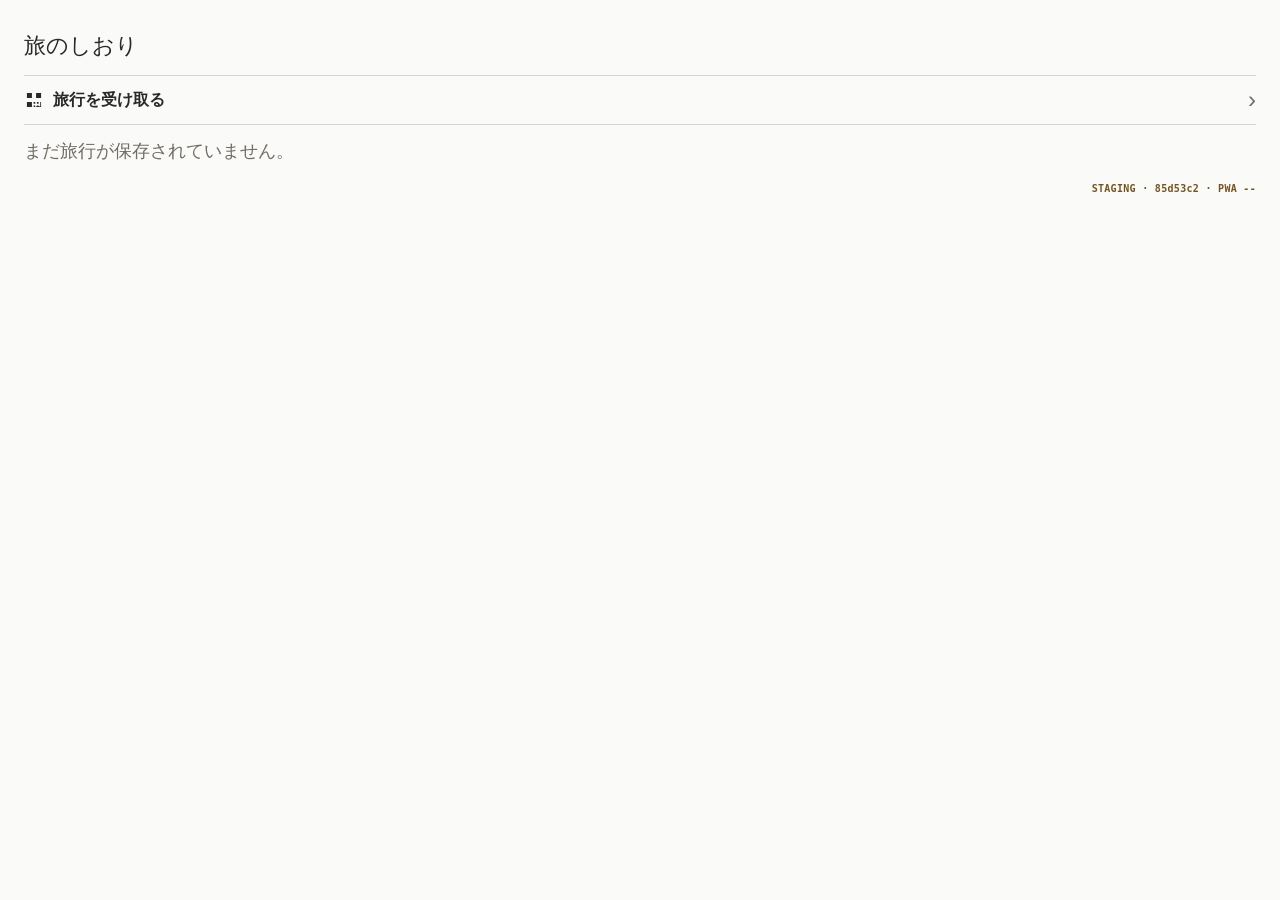
==== commit 1ffe2d63: "Deploy TOURISTS V1.1 Dock to STAGING" ====
--- a/index.html
+++ b/index.html
@@ -7,19 +7,19 @@
   <meta name="apple-mobile-web-app-capable" content="yes">
   <meta name="apple-mobile-web-app-status-bar-style" content="default">
   <meta name="apple-mobile-web-app-title" content="TOURISTS STAGING">
-  <link rel="manifest" href="./manifest.webmanifest?pwa=staging-9994b7f">
-  <link rel="icon" href="./assets/icon-192.png?pwa=staging-9994b7f" type="image/png">
-  <link rel="apple-touch-icon" href="./assets/icon-192.png?pwa=staging-9994b7f">
+  <link rel="manifest" href="./manifest.webmanifest?pwa=staging-85d53c2">
+  <link rel="icon" href="./assets/icon-192.png?pwa=staging-85d53c2" type="image/png">
+  <link rel="apple-touch-icon" href="./assets/icon-192.png?pwa=staging-85d53c2">
   <title>TOURISTS STAGING</title>
-  <link rel="stylesheet" href="./mobile.css?pwa=staging-9994b7f">
-  <script src="./mobile-snapshot-store.js?pwa=staging-9994b7f" defer></script>
-  <script src="./mobile-share-request-ticket-store.js?pwa=staging-9994b7f" defer></script>
-  <script src="./mobile-share-qr-code.js?pwa=staging-9994b7f" defer></script>
-  <script src="./mobile-incoming-snapshot.js?pwa=staging-9994b7f" defer></script>
-  <script src="./assets/jsqr-1.4.0.js?pwa=staging-9994b7f" defer></script>
-  <script src="./tourists-public-config.js?pwa=staging-9994b7f" defer></script>
-  <script src="./mobile-dock-v11.js?pwa=staging-9994b7f" defer></script>
-  <script src="./mobile.js?pwa=staging-9994b7f" defer></script>
+  <link rel="stylesheet" href="./mobile.css?pwa=staging-85d53c2">
+  <script src="./mobile-snapshot-store.js?pwa=staging-85d53c2" defer></script>
+  <script src="./mobile-share-request-ticket-store.js?pwa=staging-85d53c2" defer></script>
+  <script src="./mobile-share-qr-code.js?pwa=staging-85d53c2" defer></script>
+  <script src="./mobile-incoming-snapshot.js?pwa=staging-85d53c2" defer></script>
+  <script src="./assets/jsqr-1.4.0.js?pwa=staging-85d53c2" defer></script>
+  <script src="./tourists-public-config.js?pwa=staging-85d53c2" defer></script>
+  <script src="./mobile-dock-v11.js?pwa=staging-85d53c2" defer></script>
+  <script src="./mobile.js?pwa=staging-85d53c2" defer></script>
 </head>
 <body>
   <main class="mobile-home-card">
@@ -40,7 +40,7 @@
         </section>
       </div>
       <div class="mobile-cover-footer" aria-hidden="true">
-        <img class="mobile-cover-ornament" src="./assets/mobile-clover.svg?pwa=staging-9994b7f" alt="">
+        <img class="mobile-cover-ornament" src="./assets/mobile-clover.svg?pwa=staging-85d53c2" alt="">
         <p class="mobile-cover-swipe"><span>↑</span> 上へスワイプして旅をはじめる</p>
       </div>
     </section>
@@ -104,7 +104,7 @@
           <button type="button" id="mobile-saved-trip-share-close" class="mobile-saved-trip-share-close">閉じる</button>
         </div>
       </section>
-      <p id="mobile-staging-build" class="mobile-staging-build" data-staging-build-id="9994b7f" data-staging-pwa-version="v130" aria-label="STAGING build ID">STAGING · 9994b7f · PWA --</p>
+      <p id="mobile-staging-build" class="mobile-staging-build" data-staging-build-id="85d53c2" data-staging-pwa-version="v130" aria-label="STAGING build ID">STAGING · 85d53c2 · PWA --</p>
     </section>
     <section id="mobile-pwa-diagnostics" class="mobile-pwa-diagnostics" aria-labelledby="mobile-pwa-diagnostics-heading" hidden>
       <button type="button" id="mobile-pwa-diagnostics-show">PWA診断を表示</button>
--- a/mobile.css
+++ b/mobile.css
@@ -41,7 +41,7 @@
 body.mobile-cover-active.mobile-cover-transition-active .mobile-itinerary-header { visibility: hidden; }
 body.mobile-cover-active.mobile-cover-transition-active .mobile-cover { position: fixed; inset: 0; height: 100svh; }
 
-.mobile-cover { position: relative; display: grid; min-height: 100svh; grid-template-rows: auto 1fr auto; isolation: isolate; overflow: hidden; padding: 34px 28px 28px; color: var(--mobile-ink); -webkit-user-select: none; user-select: none; -webkit-user-drag: none; background: var(--mobile-paper) url('./assets/mobile-cover.png?pwa=staging-9994b7f') center center / cover no-repeat; }
+.mobile-cover { position: relative; display: grid; min-height: 100svh; grid-template-rows: auto 1fr auto; isolation: isolate; overflow: hidden; padding: 34px 28px 28px; color: var(--mobile-ink); -webkit-user-select: none; user-select: none; -webkit-user-drag: none; background: var(--mobile-paper) url('./assets/mobile-cover.png?pwa=staging-85d53c2') center center / cover no-repeat; }
 .mobile-cover[hidden] { display: none !important; }
 .mobile-cover img { -webkit-user-drag: none; }
 body.mobile-cover-active .mobile-cover { position: absolute; z-index: 1; inset: 0; touch-action: pan-x; will-change: transform; }
@@ -191,7 +191,7 @@
 .mobile-itinerary[aria-label="旅行メモ"] .mobile-itinerary-days.mobile-memo-list-background {
   background:
     linear-gradient(rgba(246, 246, 244, .88), rgba(246, 246, 244, .88)),
-    url('./assets/mobile-memo-list-background.png?pwa=staging-9994b7f') center top / cover no-repeat;
+    url('./assets/mobile-memo-list-background.png?pwa=staging-85d53c2') center top / cover no-repeat;
 }
 .mobile-itinerary[aria-label="旅行メモ"] .mobile-memo-list { display: flex; flex: 1; flex-direction: column; }
 .mobile-memo-heading { margin: 0; color: var(--mobile-ink); font-family: var(--mobile-font-serif); font-size: var(--mobile-font-heading); font-weight: 500; line-height: 1.45; letter-spacing: .02em; }
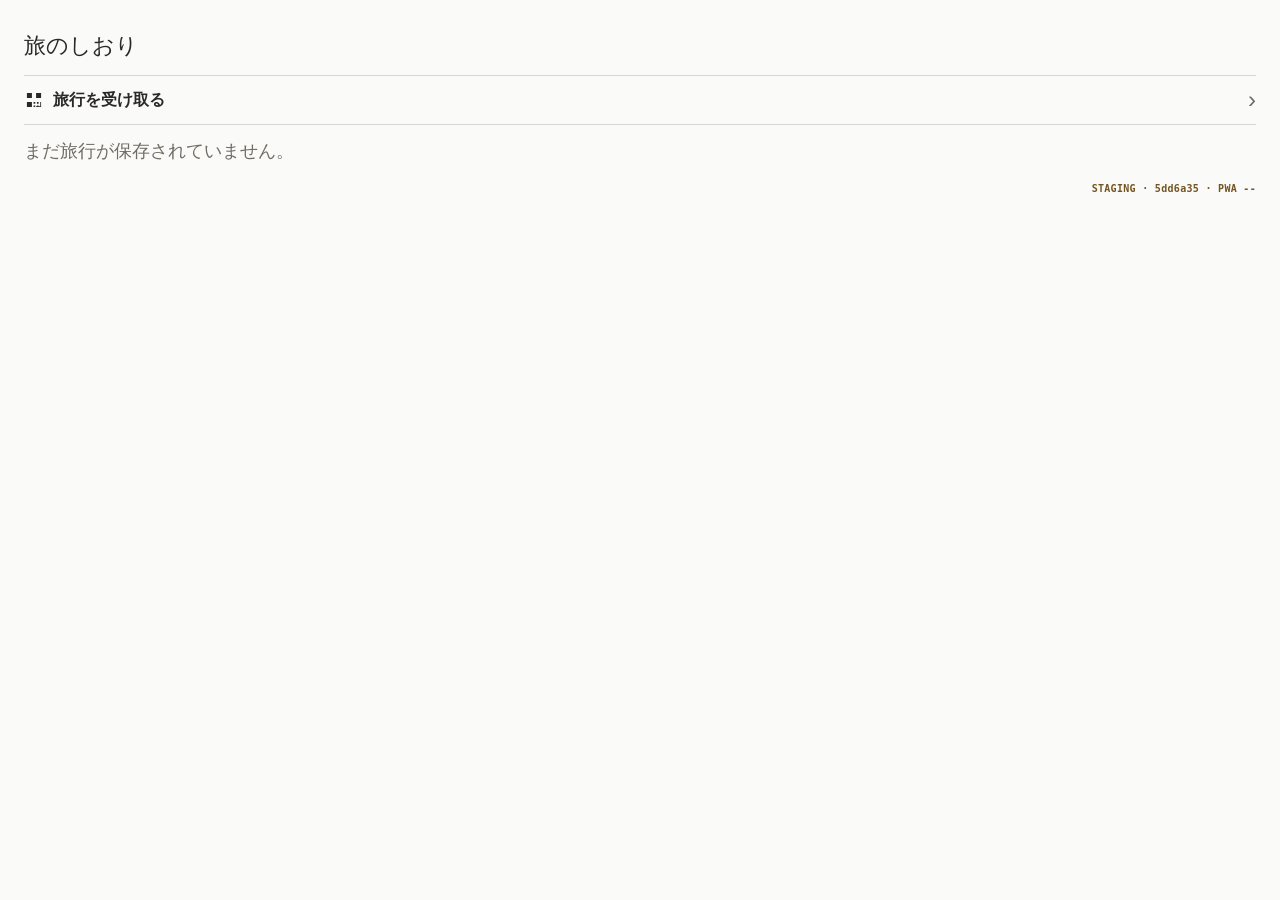
==== commit 8556d909: "Deploy TOURISTS V1.1 Dock to STAGING" ====
--- a/index.html
+++ b/index.html
@@ -7,19 +7,19 @@
   <meta name="apple-mobile-web-app-capable" content="yes">
   <meta name="apple-mobile-web-app-status-bar-style" content="default">
   <meta name="apple-mobile-web-app-title" content="TOURISTS STAGING">
-  <link rel="manifest" href="./manifest.webmanifest?pwa=staging-85d53c2">
-  <link rel="icon" href="./assets/icon-192.png?pwa=staging-85d53c2" type="image/png">
-  <link rel="apple-touch-icon" href="./assets/icon-192.png?pwa=staging-85d53c2">
+  <link rel="manifest" href="./manifest.webmanifest?pwa=staging-5dd6a35">
+  <link rel="icon" href="./assets/icon-192.png?pwa=staging-5dd6a35" type="image/png">
+  <link rel="apple-touch-icon" href="./assets/icon-192.png?pwa=staging-5dd6a35">
   <title>TOURISTS STAGING</title>
-  <link rel="stylesheet" href="./mobile.css?pwa=staging-85d53c2">
-  <script src="./mobile-snapshot-store.js?pwa=staging-85d53c2" defer></script>
-  <script src="./mobile-share-request-ticket-store.js?pwa=staging-85d53c2" defer></script>
-  <script src="./mobile-share-qr-code.js?pwa=staging-85d53c2" defer></script>
-  <script src="./mobile-incoming-snapshot.js?pwa=staging-85d53c2" defer></script>
-  <script src="./assets/jsqr-1.4.0.js?pwa=staging-85d53c2" defer></script>
-  <script src="./tourists-public-config.js?pwa=staging-85d53c2" defer></script>
-  <script src="./mobile-dock-v11.js?pwa=staging-85d53c2" defer></script>
-  <script src="./mobile.js?pwa=staging-85d53c2" defer></script>
+  <link rel="stylesheet" href="./mobile.css?pwa=staging-5dd6a35">
+  <script src="./mobile-snapshot-store.js?pwa=staging-5dd6a35" defer></script>
+  <script src="./mobile-share-request-ticket-store.js?pwa=staging-5dd6a35" defer></script>
+  <script src="./mobile-share-qr-code.js?pwa=staging-5dd6a35" defer></script>
+  <script src="./mobile-incoming-snapshot.js?pwa=staging-5dd6a35" defer></script>
+  <script src="./assets/jsqr-1.4.0.js?pwa=staging-5dd6a35" defer></script>
+  <script src="./tourists-public-config.js?pwa=staging-5dd6a35" defer></script>
+  <script src="./mobile-dock-v11.js?pwa=staging-5dd6a35" defer></script>
+  <script src="./mobile.js?pwa=staging-5dd6a35" defer></script>
 </head>
 <body>
   <main class="mobile-home-card">
@@ -40,7 +40,7 @@
         </section>
       </div>
       <div class="mobile-cover-footer" aria-hidden="true">
-        <img class="mobile-cover-ornament" src="./assets/mobile-clover.svg?pwa=staging-85d53c2" alt="">
+        <img class="mobile-cover-ornament" src="./assets/mobile-clover.svg?pwa=staging-5dd6a35" alt="">
         <p class="mobile-cover-swipe"><span>↑</span> 上へスワイプして旅をはじめる</p>
       </div>
     </section>
@@ -104,7 +104,7 @@
           <button type="button" id="mobile-saved-trip-share-close" class="mobile-saved-trip-share-close">閉じる</button>
         </div>
       </section>
-      <p id="mobile-staging-build" class="mobile-staging-build" data-staging-build-id="85d53c2" data-staging-pwa-version="v130" aria-label="STAGING build ID">STAGING · 85d53c2 · PWA --</p>
+      <p id="mobile-staging-build" class="mobile-staging-build" data-staging-build-id="5dd6a35" data-staging-pwa-version="v130" aria-label="STAGING build ID">STAGING · 5dd6a35 · PWA --</p>
     </section>
     <section id="mobile-pwa-diagnostics" class="mobile-pwa-diagnostics" aria-labelledby="mobile-pwa-diagnostics-heading" hidden>
       <button type="button" id="mobile-pwa-diagnostics-show">PWA診断を表示</button>
--- a/mobile.css
+++ b/mobile.css
@@ -41,7 +41,7 @@
 body.mobile-cover-active.mobile-cover-transition-active .mobile-itinerary-header { visibility: hidden; }
 body.mobile-cover-active.mobile-cover-transition-active .mobile-cover { position: fixed; inset: 0; height: 100svh; }
 
-.mobile-cover { position: relative; display: grid; min-height: 100svh; grid-template-rows: auto 1fr auto; isolation: isolate; overflow: hidden; padding: 34px 28px 28px; color: var(--mobile-ink); -webkit-user-select: none; user-select: none; -webkit-user-drag: none; background: var(--mobile-paper) url('./assets/mobile-cover.png?pwa=staging-85d53c2') center center / cover no-repeat; }
+.mobile-cover { position: relative; display: grid; min-height: 100svh; grid-template-rows: auto 1fr auto; isolation: isolate; overflow: hidden; padding: 34px 28px 28px; color: var(--mobile-ink); -webkit-user-select: none; user-select: none; -webkit-user-drag: none; background: var(--mobile-paper) url('./assets/mobile-cover.png?pwa=staging-5dd6a35') center center / cover no-repeat; }
 .mobile-cover[hidden] { display: none !important; }
 .mobile-cover img { -webkit-user-drag: none; }
 body.mobile-cover-active .mobile-cover { position: absolute; z-index: 1; inset: 0; touch-action: pan-x; will-change: transform; }
@@ -191,7 +191,7 @@
 .mobile-itinerary[aria-label="旅行メモ"] .mobile-itinerary-days.mobile-memo-list-background {
   background:
     linear-gradient(rgba(246, 246, 244, .88), rgba(246, 246, 244, .88)),
-    url('./assets/mobile-memo-list-background.png?pwa=staging-85d53c2') center top / cover no-repeat;
+    url('./assets/mobile-memo-list-background.png?pwa=staging-5dd6a35') center top / cover no-repeat;
 }
 .mobile-itinerary[aria-label="旅行メモ"] .mobile-memo-list { display: flex; flex: 1; flex-direction: column; }
 .mobile-memo-heading { margin: 0; color: var(--mobile-ink); font-family: var(--mobile-font-serif); font-size: var(--mobile-font-heading); font-weight: 500; line-height: 1.45; letter-spacing: .02em; }
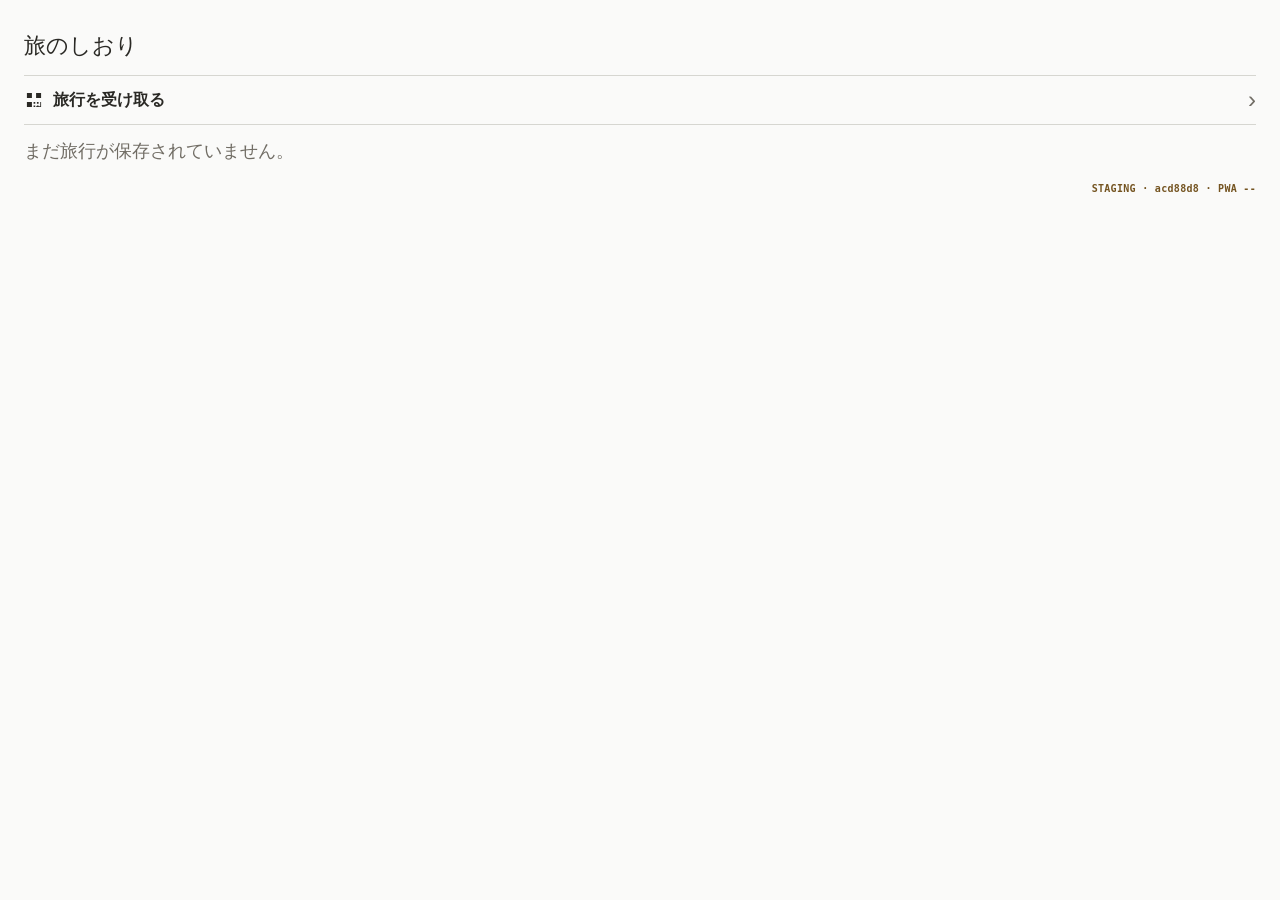
==== commit 434e5032: "Deploy TOURISTS V1.1 Dock to STAGING" ====
--- a/index.html
+++ b/index.html
@@ -7,19 +7,19 @@
   <meta name="apple-mobile-web-app-capable" content="yes">
   <meta name="apple-mobile-web-app-status-bar-style" content="default">
   <meta name="apple-mobile-web-app-title" content="TOURISTS STAGING">
-  <link rel="manifest" href="./manifest.webmanifest?pwa=staging-5dd6a35">
-  <link rel="icon" href="./assets/icon-192.png?pwa=staging-5dd6a35" type="image/png">
-  <link rel="apple-touch-icon" href="./assets/icon-192.png?pwa=staging-5dd6a35">
+  <link rel="manifest" href="./manifest.webmanifest?pwa=staging-acd88d8">
+  <link rel="icon" href="./assets/icon-192.png?pwa=staging-acd88d8" type="image/png">
+  <link rel="apple-touch-icon" href="./assets/icon-192.png?pwa=staging-acd88d8">
   <title>TOURISTS STAGING</title>
-  <link rel="stylesheet" href="./mobile.css?pwa=staging-5dd6a35">
-  <script src="./mobile-snapshot-store.js?pwa=staging-5dd6a35" defer></script>
-  <script src="./mobile-share-request-ticket-store.js?pwa=staging-5dd6a35" defer></script>
-  <script src="./mobile-share-qr-code.js?pwa=staging-5dd6a35" defer></script>
-  <script src="./mobile-incoming-snapshot.js?pwa=staging-5dd6a35" defer></script>
-  <script src="./assets/jsqr-1.4.0.js?pwa=staging-5dd6a35" defer></script>
-  <script src="./tourists-public-config.js?pwa=staging-5dd6a35" defer></script>
-  <script src="./mobile-dock-v11.js?pwa=staging-5dd6a35" defer></script>
-  <script src="./mobile.js?pwa=staging-5dd6a35" defer></script>
+  <link rel="stylesheet" href="./mobile.css?pwa=staging-acd88d8">
+  <script src="./mobile-snapshot-store.js?pwa=staging-acd88d8" defer></script>
+  <script src="./mobile-share-request-ticket-store.js?pwa=staging-acd88d8" defer></script>
+  <script src="./mobile-share-qr-code.js?pwa=staging-acd88d8" defer></script>
+  <script src="./mobile-incoming-snapshot.js?pwa=staging-acd88d8" defer></script>
+  <script src="./assets/jsqr-1.4.0.js?pwa=staging-acd88d8" defer></script>
+  <script src="./tourists-public-config.js?pwa=staging-acd88d8" defer></script>
+  <script src="./mobile-dock-v11.js?pwa=staging-acd88d8" defer></script>
+  <script src="./mobile.js?pwa=staging-acd88d8" defer></script>
 </head>
 <body>
   <main class="mobile-home-card">
@@ -40,7 +40,7 @@
         </section>
       </div>
       <div class="mobile-cover-footer" aria-hidden="true">
-        <img class="mobile-cover-ornament" src="./assets/mobile-clover.svg?pwa=staging-5dd6a35" alt="">
+        <img class="mobile-cover-ornament" src="./assets/mobile-clover.svg?pwa=staging-acd88d8" alt="">
         <p class="mobile-cover-swipe"><span>↑</span> 上へスワイプして旅をはじめる</p>
       </div>
     </section>
@@ -104,7 +104,7 @@
           <button type="button" id="mobile-saved-trip-share-close" class="mobile-saved-trip-share-close">閉じる</button>
         </div>
       </section>
-      <p id="mobile-staging-build" class="mobile-staging-build" data-staging-build-id="5dd6a35" data-staging-pwa-version="v130" aria-label="STAGING build ID">STAGING · 5dd6a35 · PWA --</p>
+      <p id="mobile-staging-build" class="mobile-staging-build" data-staging-build-id="acd88d8" data-staging-pwa-version="v131" aria-label="STAGING build ID">STAGING · acd88d8 · PWA --</p>
     </section>
     <section id="mobile-pwa-diagnostics" class="mobile-pwa-diagnostics" aria-labelledby="mobile-pwa-diagnostics-heading" hidden>
       <button type="button" id="mobile-pwa-diagnostics-show">PWA診断を表示</button>
--- a/mobile.css
+++ b/mobile.css
@@ -41,7 +41,7 @@
 body.mobile-cover-active.mobile-cover-transition-active .mobile-itinerary-header { visibility: hidden; }
 body.mobile-cover-active.mobile-cover-transition-active .mobile-cover { position: fixed; inset: 0; height: 100svh; }
 
-.mobile-cover { position: relative; display: grid; min-height: 100svh; grid-template-rows: auto 1fr auto; isolation: isolate; overflow: hidden; padding: 34px 28px 28px; color: var(--mobile-ink); -webkit-user-select: none; user-select: none; -webkit-user-drag: none; background: var(--mobile-paper) url('./assets/mobile-cover.png?pwa=staging-5dd6a35') center center / cover no-repeat; }
+.mobile-cover { position: relative; display: grid; min-height: 100svh; grid-template-rows: auto 1fr auto; isolation: isolate; overflow: hidden; padding: 34px 28px 28px; color: var(--mobile-ink); -webkit-user-select: none; user-select: none; -webkit-user-drag: none; background: var(--mobile-paper) url('./assets/mobile-cover.png?pwa=staging-acd88d8') center center / cover no-repeat; }
 .mobile-cover[hidden] { display: none !important; }
 .mobile-cover img { -webkit-user-drag: none; }
 body.mobile-cover-active .mobile-cover { position: absolute; z-index: 1; inset: 0; touch-action: pan-x; will-change: transform; }
@@ -191,7 +191,7 @@
 .mobile-itinerary[aria-label="旅行メモ"] .mobile-itinerary-days.mobile-memo-list-background {
   background:
     linear-gradient(rgba(246, 246, 244, .88), rgba(246, 246, 244, .88)),
-    url('./assets/mobile-memo-list-background.png?pwa=staging-5dd6a35') center top / cover no-repeat;
+    url('./assets/mobile-memo-list-background.png?pwa=staging-acd88d8') center top / cover no-repeat;
 }
 .mobile-itinerary[aria-label="旅行メモ"] .mobile-memo-list { display: flex; flex: 1; flex-direction: column; }
 .mobile-memo-heading { margin: 0; color: var(--mobile-ink); font-family: var(--mobile-font-serif); font-size: var(--mobile-font-heading); font-weight: 500; line-height: 1.45; letter-spacing: .02em; }
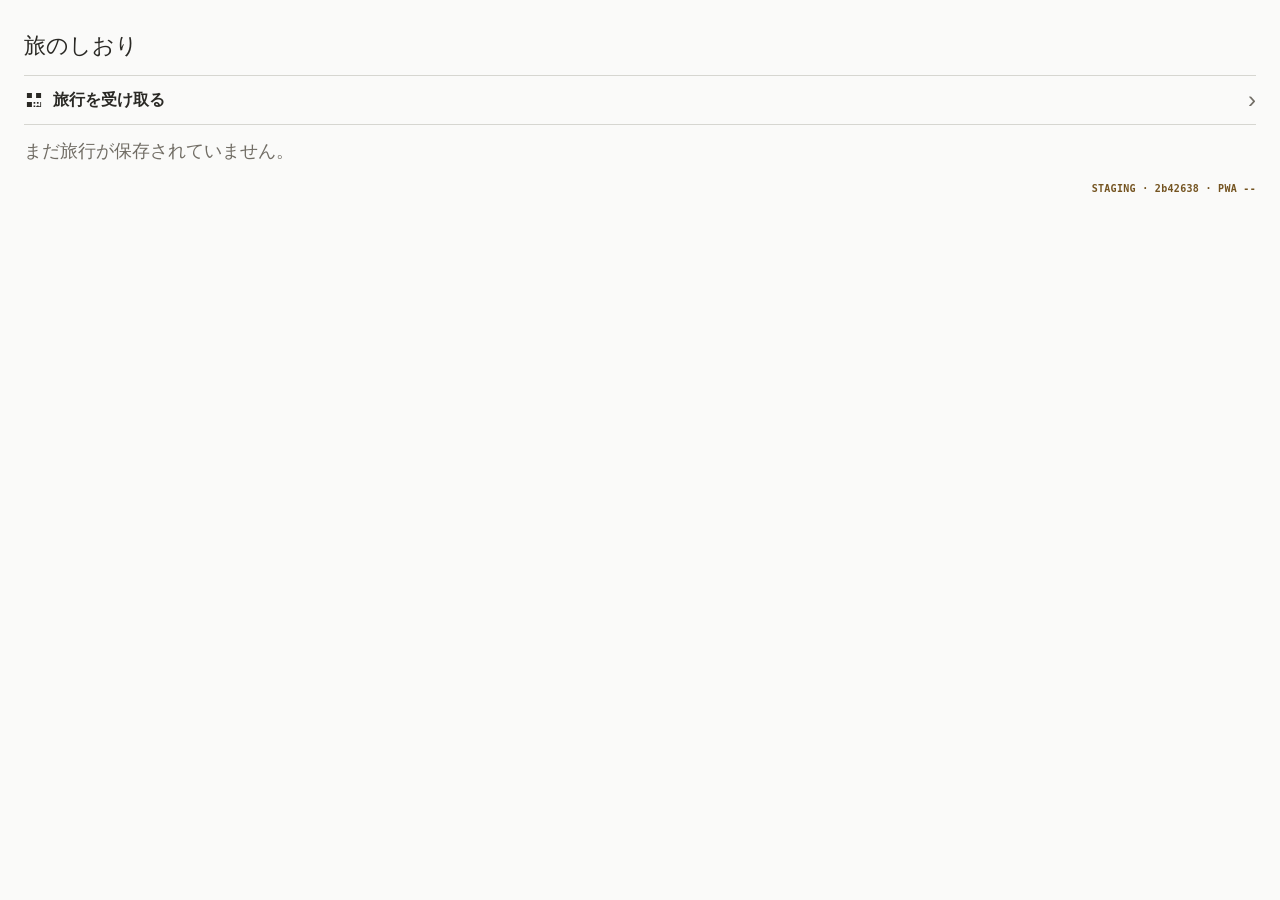
==== commit 113388d3: "Deploy TOURISTS V1.1 Dock to STAGING" ====
--- a/index.html
+++ b/index.html
@@ -7,19 +7,19 @@
   <meta name="apple-mobile-web-app-capable" content="yes">
   <meta name="apple-mobile-web-app-status-bar-style" content="default">
   <meta name="apple-mobile-web-app-title" content="TOURISTS STAGING">
-  <link rel="manifest" href="./manifest.webmanifest?pwa=staging-acd88d8">
-  <link rel="icon" href="./assets/icon-192.png?pwa=staging-acd88d8" type="image/png">
-  <link rel="apple-touch-icon" href="./assets/icon-192.png?pwa=staging-acd88d8">
+  <link rel="manifest" href="./manifest.webmanifest?pwa=staging-2b42638">
+  <link rel="icon" href="./assets/icon-192.png?pwa=staging-2b42638" type="image/png">
+  <link rel="apple-touch-icon" href="./assets/icon-192.png?pwa=staging-2b42638">
   <title>TOURISTS STAGING</title>
-  <link rel="stylesheet" href="./mobile.css?pwa=staging-acd88d8">
-  <script src="./mobile-snapshot-store.js?pwa=staging-acd88d8" defer></script>
-  <script src="./mobile-share-request-ticket-store.js?pwa=staging-acd88d8" defer></script>
-  <script src="./mobile-share-qr-code.js?pwa=staging-acd88d8" defer></script>
-  <script src="./mobile-incoming-snapshot.js?pwa=staging-acd88d8" defer></script>
-  <script src="./assets/jsqr-1.4.0.js?pwa=staging-acd88d8" defer></script>
-  <script src="./tourists-public-config.js?pwa=staging-acd88d8" defer></script>
-  <script src="./mobile-dock-v11.js?pwa=staging-acd88d8" defer></script>
-  <script src="./mobile.js?pwa=staging-acd88d8" defer></script>
+  <link rel="stylesheet" href="./mobile.css?pwa=staging-2b42638">
+  <script src="./mobile-snapshot-store.js?pwa=staging-2b42638" defer></script>
+  <script src="./mobile-share-request-ticket-store.js?pwa=staging-2b42638" defer></script>
+  <script src="./mobile-share-qr-code.js?pwa=staging-2b42638" defer></script>
+  <script src="./mobile-incoming-snapshot.js?pwa=staging-2b42638" defer></script>
+  <script src="./assets/jsqr-1.4.0.js?pwa=staging-2b42638" defer></script>
+  <script src="./tourists-public-config.js?pwa=staging-2b42638" defer></script>
+  <script src="./mobile-dock-v11.js?pwa=staging-2b42638" defer></script>
+  <script src="./mobile.js?pwa=staging-2b42638" defer></script>
 </head>
 <body>
   <main class="mobile-home-card">
@@ -40,7 +40,7 @@
         </section>
       </div>
       <div class="mobile-cover-footer" aria-hidden="true">
-        <img class="mobile-cover-ornament" src="./assets/mobile-clover.svg?pwa=staging-acd88d8" alt="">
+        <img class="mobile-cover-ornament" src="./assets/mobile-clover.svg?pwa=staging-2b42638" alt="">
         <p class="mobile-cover-swipe"><span>↑</span> 上へスワイプして旅をはじめる</p>
       </div>
     </section>
@@ -104,7 +104,7 @@
           <button type="button" id="mobile-saved-trip-share-close" class="mobile-saved-trip-share-close">閉じる</button>
         </div>
       </section>
-      <p id="mobile-staging-build" class="mobile-staging-build" data-staging-build-id="acd88d8" data-staging-pwa-version="v131" aria-label="STAGING build ID">STAGING · acd88d8 · PWA --</p>
+      <p id="mobile-staging-build" class="mobile-staging-build" data-staging-build-id="2b42638" data-staging-pwa-version="v131" aria-label="STAGING build ID">STAGING · 2b42638 · PWA --</p>
     </section>
     <section id="mobile-pwa-diagnostics" class="mobile-pwa-diagnostics" aria-labelledby="mobile-pwa-diagnostics-heading" hidden>
       <button type="button" id="mobile-pwa-diagnostics-show">PWA診断を表示</button>
--- a/mobile.css
+++ b/mobile.css
@@ -41,7 +41,7 @@
 body.mobile-cover-active.mobile-cover-transition-active .mobile-itinerary-header { visibility: hidden; }
 body.mobile-cover-active.mobile-cover-transition-active .mobile-cover { position: fixed; inset: 0; height: 100svh; }
 
-.mobile-cover { position: relative; display: grid; min-height: 100svh; grid-template-rows: auto 1fr auto; isolation: isolate; overflow: hidden; padding: 34px 28px 28px; color: var(--mobile-ink); -webkit-user-select: none; user-select: none; -webkit-user-drag: none; background: var(--mobile-paper) url('./assets/mobile-cover.png?pwa=staging-acd88d8') center center / cover no-repeat; }
+.mobile-cover { position: relative; display: grid; min-height: 100svh; grid-template-rows: auto 1fr auto; isolation: isolate; overflow: hidden; padding: 34px 28px 28px; color: var(--mobile-ink); -webkit-user-select: none; user-select: none; -webkit-user-drag: none; background: var(--mobile-paper) url('./assets/mobile-cover.png?pwa=staging-2b42638') center center / cover no-repeat; }
 .mobile-cover[hidden] { display: none !important; }
 .mobile-cover img { -webkit-user-drag: none; }
 body.mobile-cover-active .mobile-cover { position: absolute; z-index: 1; inset: 0; touch-action: pan-x; will-change: transform; }
@@ -191,7 +191,7 @@
 .mobile-itinerary[aria-label="旅行メモ"] .mobile-itinerary-days.mobile-memo-list-background {
   background:
     linear-gradient(rgba(246, 246, 244, .88), rgba(246, 246, 244, .88)),
-    url('./assets/mobile-memo-list-background.png?pwa=staging-acd88d8') center top / cover no-repeat;
+    url('./assets/mobile-memo-list-background.png?pwa=staging-2b42638') center top / cover no-repeat;
 }
 .mobile-itinerary[aria-label="旅行メモ"] .mobile-memo-list { display: flex; flex: 1; flex-direction: column; }
 .mobile-memo-heading { margin: 0; color: var(--mobile-ink); font-family: var(--mobile-font-serif); font-size: var(--mobile-font-heading); font-weight: 500; line-height: 1.45; letter-spacing: .02em; }
@@ -273,6 +273,9 @@
 
 .mobile-dock-item { width:calc((100% - 12px)/4); flex:0 0 calc((100% - 12px)/4); border:0; background:transparent; padding:0; display:grid; justify-items:center; gap:6px; color:var(--mobile-ink); scroll-snap-align:start; font-family:var(--mobile-font-sans); min-width:0; }
 .mobile-dock-icon { width:min(68px, calc(100% - 4px)); aspect-ratio:1; border-radius:19px; object-fit:cover; }
+/* Dock icons are controls, not images to save or share via iOS long press. */
+.mobile-cover-dock .mobile-dock-item, .mobile-cover-dock .mobile-dock-icon { -webkit-touch-callout:none; -webkit-user-select:none; user-select:none; -webkit-user-drag:none; }
+.mobile-cover-dock img.mobile-dock-icon { pointer-events:none; }
 .mobile-dock-icon-fallback { border:1px solid var(--mobile-rule); background:rgba(255,255,255,.6); display:grid; place-items:center; font-size:28px; color:var(--mobile-green); }
 .mobile-dock-label { display:block; width:100%; text-align:center; overflow:hidden; text-overflow:ellipsis; white-space:nowrap; font-size:11px; }
 .mobile-dock-dialog[hidden] { display:none !important; }
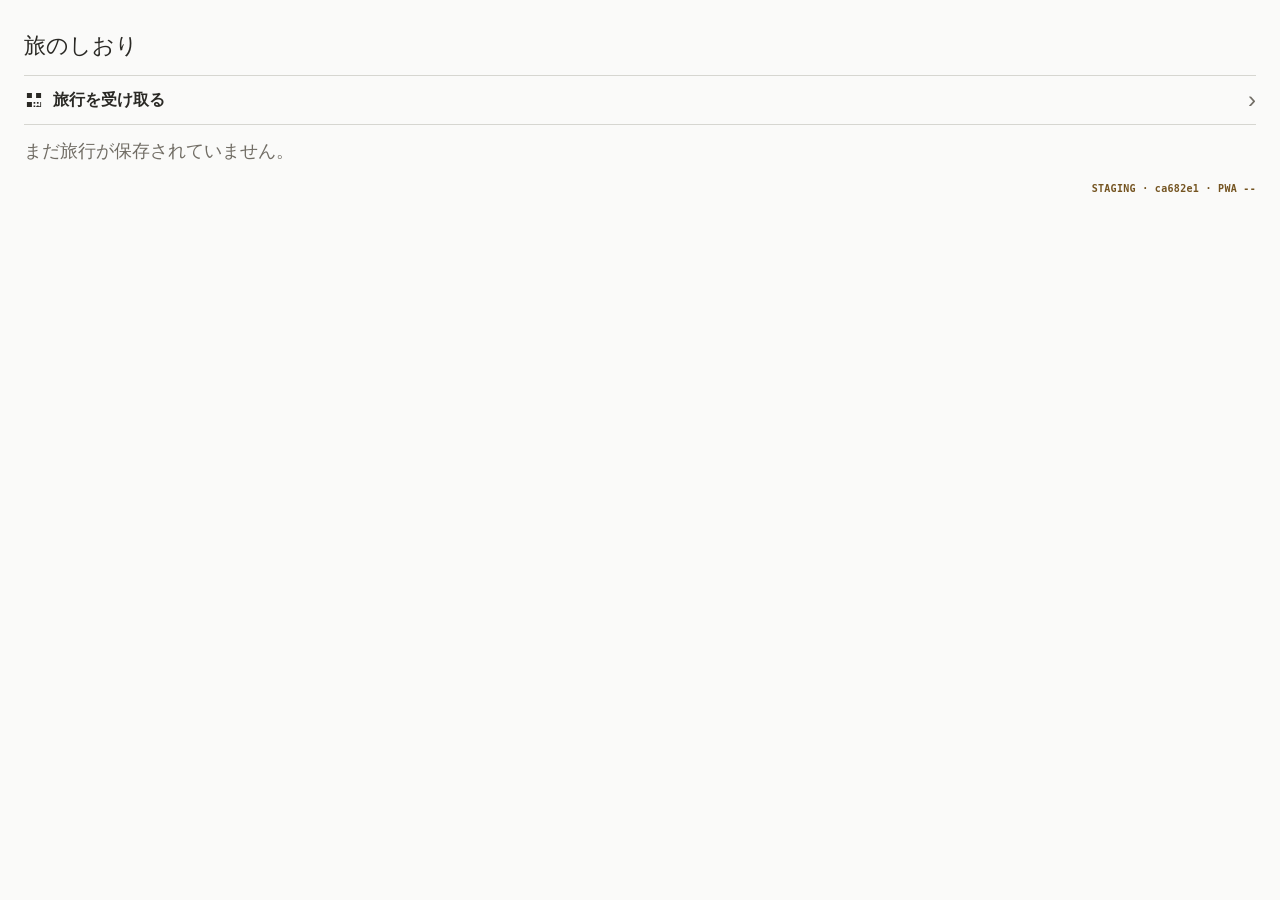
==== commit fa0bd63e: "Deploy TOURISTS STAGING PWA" ====
--- a/index.html
+++ b/index.html
@@ -7,19 +7,19 @@
   <meta name="apple-mobile-web-app-capable" content="yes">
   <meta name="apple-mobile-web-app-status-bar-style" content="default">
   <meta name="apple-mobile-web-app-title" content="TOURISTS STAGING">
-  <link rel="manifest" href="./manifest.webmanifest?pwa=staging-2b42638">
-  <link rel="icon" href="./assets/icon-192.png?pwa=staging-2b42638" type="image/png">
-  <link rel="apple-touch-icon" href="./assets/icon-192.png?pwa=staging-2b42638">
+  <link rel="manifest" href="./manifest.webmanifest?pwa=staging-ca682e1">
+  <link rel="icon" href="./assets/icon-192.png?pwa=staging-ca682e1" type="image/png">
+  <link rel="apple-touch-icon" href="./assets/icon-192.png?pwa=staging-ca682e1">
   <title>TOURISTS STAGING</title>
-  <link rel="stylesheet" href="./mobile.css?pwa=staging-2b42638">
-  <script src="./mobile-snapshot-store.js?pwa=staging-2b42638" defer></script>
-  <script src="./mobile-share-request-ticket-store.js?pwa=staging-2b42638" defer></script>
-  <script src="./mobile-share-qr-code.js?pwa=staging-2b42638" defer></script>
-  <script src="./mobile-incoming-snapshot.js?pwa=staging-2b42638" defer></script>
-  <script src="./assets/jsqr-1.4.0.js?pwa=staging-2b42638" defer></script>
-  <script src="./tourists-public-config.js?pwa=staging-2b42638" defer></script>
-  <script src="./mobile-dock-v11.js?pwa=staging-2b42638" defer></script>
-  <script src="./mobile.js?pwa=staging-2b42638" defer></script>
+  <link rel="stylesheet" href="./mobile.css?pwa=staging-ca682e1">
+  <script src="./mobile-snapshot-store.js?pwa=staging-ca682e1" defer></script>
+  <script src="./mobile-share-request-ticket-store.js?pwa=staging-ca682e1" defer></script>
+  <script src="./mobile-share-qr-code.js?pwa=staging-ca682e1" defer></script>
+  <script src="./mobile-incoming-snapshot.js?pwa=staging-ca682e1" defer></script>
+  <script src="./assets/jsqr-1.4.0.js?pwa=staging-ca682e1" defer></script>
+  <script src="./tourists-public-config.js?pwa=staging-ca682e1" defer></script>
+  <script src="./mobile-dock-v11.js?pwa=staging-ca682e1" defer></script>
+  <script src="./mobile.js?pwa=staging-ca682e1" defer></script>
 </head>
 <body>
   <main class="mobile-home-card">
@@ -40,7 +40,7 @@
         </section>
       </div>
       <div class="mobile-cover-footer" aria-hidden="true">
-        <img class="mobile-cover-ornament" src="./assets/mobile-clover.svg?pwa=staging-2b42638" alt="">
+        <img class="mobile-cover-ornament" src="./assets/mobile-clover.svg?pwa=staging-ca682e1" alt="">
         <p class="mobile-cover-swipe"><span>↑</span> 上へスワイプして旅をはじめる</p>
       </div>
     </section>
@@ -104,7 +104,7 @@
           <button type="button" id="mobile-saved-trip-share-close" class="mobile-saved-trip-share-close">閉じる</button>
         </div>
       </section>
-      <p id="mobile-staging-build" class="mobile-staging-build" data-staging-build-id="2b42638" data-staging-pwa-version="v131" aria-label="STAGING build ID">STAGING · 2b42638 · PWA --</p>
+      <p id="mobile-staging-build" class="mobile-staging-build" data-staging-build-id="ca682e1" data-staging-pwa-version="v131" aria-label="STAGING build ID">STAGING · ca682e1 · PWA --</p>
     </section>
     <section id="mobile-pwa-diagnostics" class="mobile-pwa-diagnostics" aria-labelledby="mobile-pwa-diagnostics-heading" hidden>
       <button type="button" id="mobile-pwa-diagnostics-show">PWA診断を表示</button>
--- a/mobile.css
+++ b/mobile.css
@@ -41,7 +41,7 @@
 body.mobile-cover-active.mobile-cover-transition-active .mobile-itinerary-header { visibility: hidden; }
 body.mobile-cover-active.mobile-cover-transition-active .mobile-cover { position: fixed; inset: 0; height: 100svh; }
 
-.mobile-cover { position: relative; display: grid; min-height: 100svh; grid-template-rows: auto 1fr auto; isolation: isolate; overflow: hidden; padding: 34px 28px 28px; color: var(--mobile-ink); -webkit-user-select: none; user-select: none; -webkit-user-drag: none; background: var(--mobile-paper) url('./assets/mobile-cover.png?pwa=staging-2b42638') center center / cover no-repeat; }
+.mobile-cover { position: relative; display: grid; min-height: 100svh; grid-template-rows: auto 1fr auto; isolation: isolate; overflow: hidden; padding: 34px 28px 28px; color: var(--mobile-ink); -webkit-user-select: none; user-select: none; -webkit-user-drag: none; background: var(--mobile-paper) url('./assets/mobile-cover.png?pwa=staging-ca682e1') center center / cover no-repeat; }
 .mobile-cover[hidden] { display: none !important; }
 .mobile-cover img { -webkit-user-drag: none; }
 body.mobile-cover-active .mobile-cover { position: absolute; z-index: 1; inset: 0; touch-action: pan-x; will-change: transform; }
@@ -191,7 +191,7 @@
 .mobile-itinerary[aria-label="旅行メモ"] .mobile-itinerary-days.mobile-memo-list-background {
   background:
     linear-gradient(rgba(246, 246, 244, .88), rgba(246, 246, 244, .88)),
-    url('./assets/mobile-memo-list-background.png?pwa=staging-2b42638') center top / cover no-repeat;
+    url('./assets/mobile-memo-list-background.png?pwa=staging-ca682e1') center top / cover no-repeat;
 }
 .mobile-itinerary[aria-label="旅行メモ"] .mobile-memo-list { display: flex; flex: 1; flex-direction: column; }
 .mobile-memo-heading { margin: 0; color: var(--mobile-ink); font-family: var(--mobile-font-serif); font-size: var(--mobile-font-heading); font-weight: 500; line-height: 1.45; letter-spacing: .02em; }
